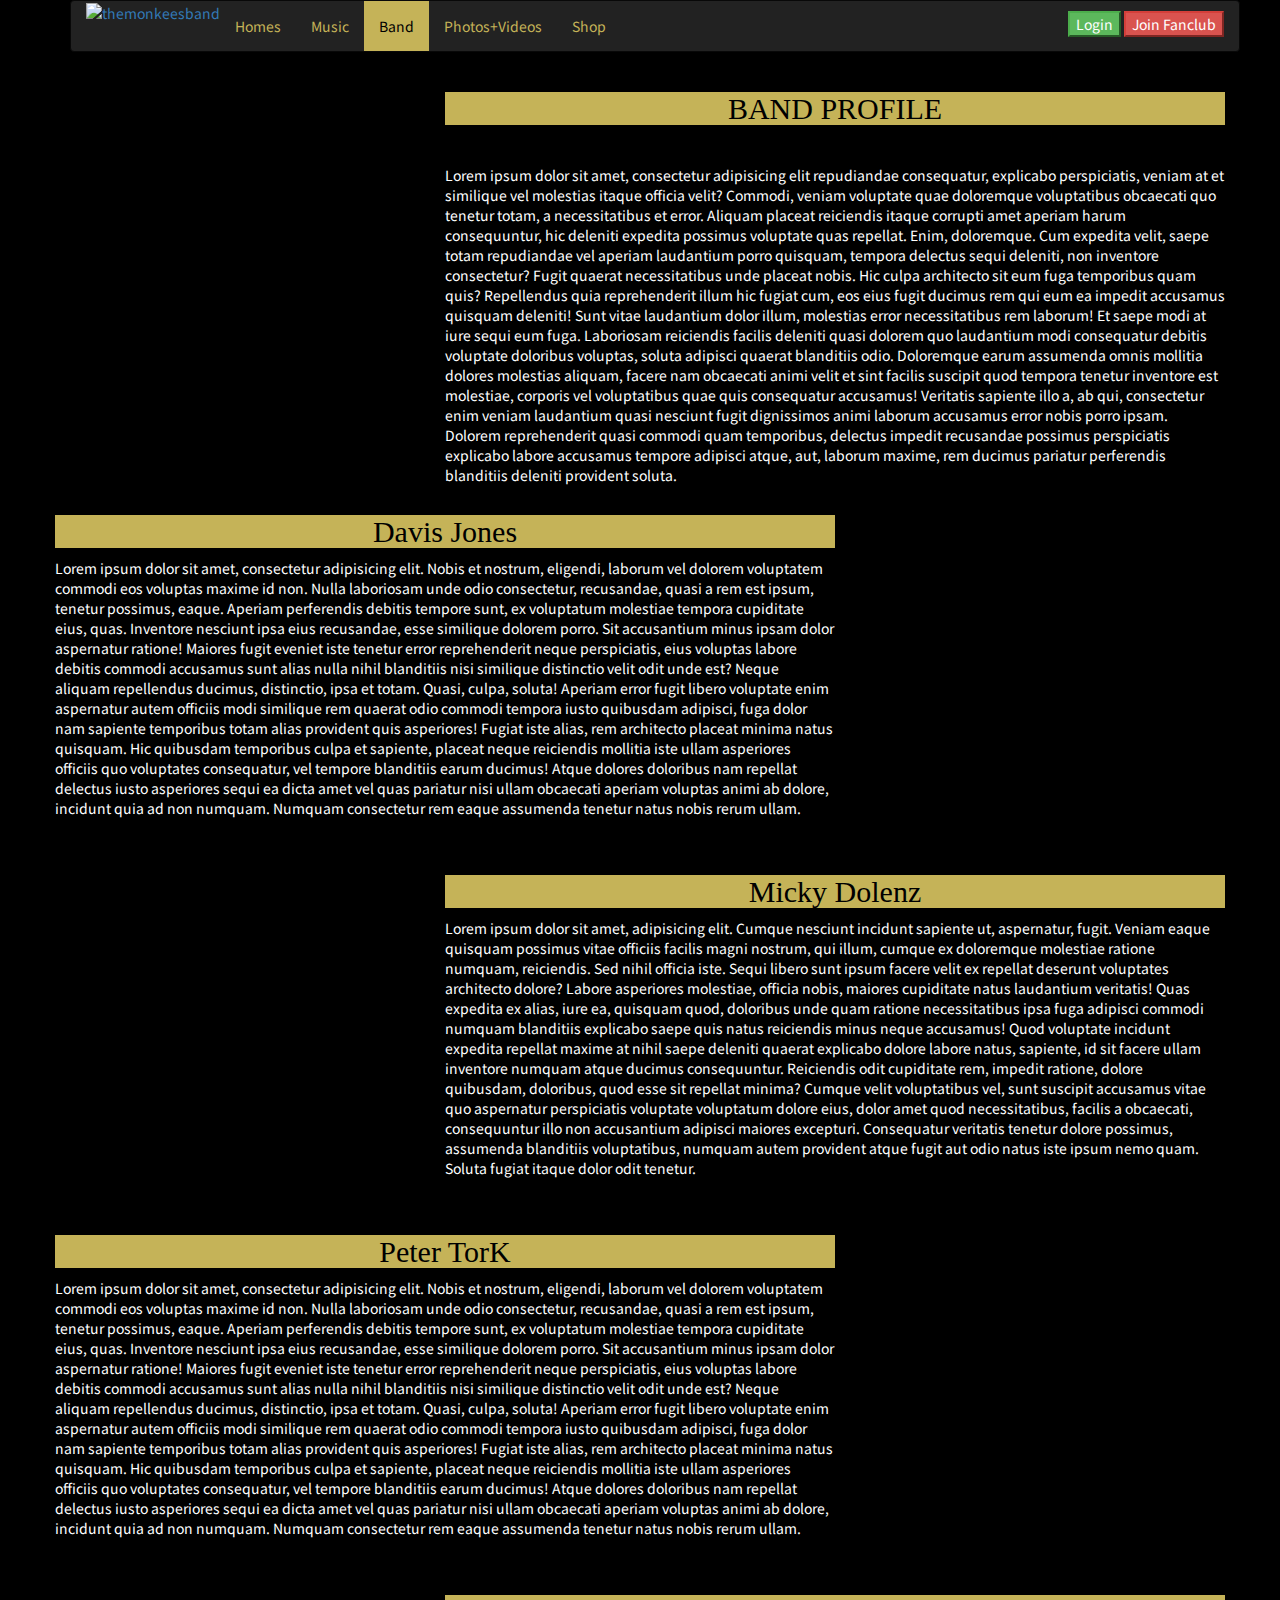
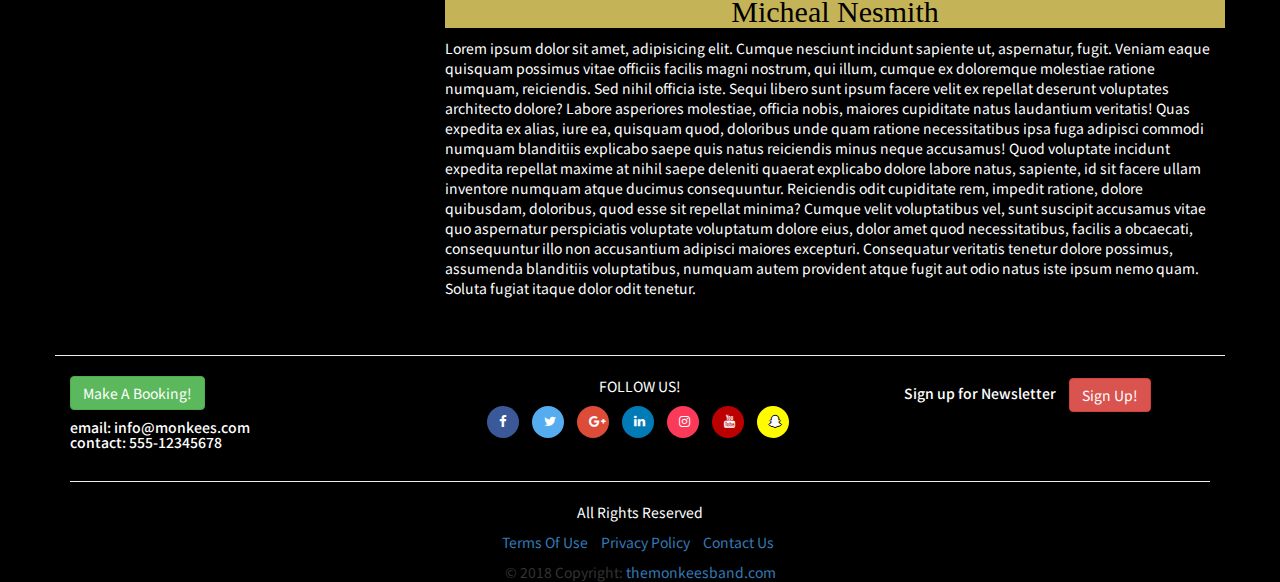
==== band.html @ f332f3b9 "all changes" ====
<!DOCTYPE html>
<html lang="en">
<head>
    <title>The Monkees</title>
    <meta charset="UTF-8">
    <meta name="viewport" content="width=device-width, initial-scale=1.0">
    <link href="https://fonts.googleapis.com/css?family=Chewy|Exo+2:400,400i,500,500i,600|Noto+Sans+KR:400,500,700|Pacifico" rel="stylesheet">
    <link rel="stylesheet" href="https://maxcdn.bootstrapcdn.com/bootstrap/3.3.7/css/bootstrap.min.css">
    <link rel="stylesheet" href="https://stackpath.bootstrapcdn.com/font-awesome/4.7.0/css/font-awesome.min.css" type="text/css"/>
    <link rel="stylesheet" href="https://cdnjs.cloudflare.com/ajax/libs/hover.css/2.3.1/css/hover-min.css" type="text/css" />
    <link rel="stylesheet" href="styles.css" type="text/css" />
</head>
<body>
<!----------------------------------------Navbar------------------------------------------------------>
    <div class="container">
        <nav class="navbar navbar-inverse container">
            <div class="navbar-header">
                <button type="button" class="navbar-toggle" data-toggle="collapse" data-target="#navbar-container">
                    <span class="sr-only">Toggle navigation</span>
                    <span class="icon-bar"></span>
                    <span class="icon-bar"></span>
                    <span class="icon-bar"></span> 
                </button>
                <a href="index.html"><img src="/images/monkees-logo.png" width="140px" height="50px" class="d-inline-block align-top" alt="themonkeesband"></a>
            </div>
            <div class="collapse navbar-collapse" id="navbar-container">
                <ul class="nav navbar-nav">
                    <li><a href="index.html">Homes</a></li>
                    <li><a href="music.html">Music</a></li>
                    <li class="active"><a href="band.html">Band</a></li>
                    <li><a href="photos-videos.html">Photos+Videos</a></li>
                    <li><a href="shop.html">Shop</a></li>
                </ul>
                <ul class="inline-list navbar-nav navbar-right">
                    <button type="button" class="nav-btn btn-success" style="margin-top: 10px">Login</button>
                    <button type="button" class="nav-btn btn-danger" style="margin-top: 10px">Join Fanclub</button>
                </ul>
            </div>
        </nav>
    </div>
    
<!----------------------------------------Band------------------------------------------------------>
    <section class="container">
        <div class="row">
            <a href="#">
                <div class="col-md-4 band-profile"></div>
            </a>
            <div class="col-md-8">
                <div class="row bg-color-about-band">
                    <div class="history">
                        <h2 class="heading"><a href="#">BAND PROFILE</a></h2>
                        <p class="info">Lorem ipsum dolor sit amet, consectetur adipisicing elit repudiandae consequatur, explicabo perspiciatis, veniam at et similique vel molestias itaque officia velit? Commodi, veniam voluptate quae doloremque voluptatibus obcaecati quo tenetur totam, a necessitatibus et error. Aliquam placeat reiciendis itaque corrupti amet aperiam harum consequuntur, hic deleniti expedita possimus voluptate quas repellat. Enim, doloremque. Cum expedita velit, saepe totam repudiandae vel aperiam laudantium porro quisquam, tempora delectus sequi deleniti, non inventore consectetur? Fugit quaerat necessitatibus unde placeat nobis. Hic culpa architecto sit eum fuga temporibus quam quis? Repellendus quia reprehenderit illum hic fugiat cum, eos eius fugit ducimus rem qui eum ea impedit accusamus quisquam deleniti! Sunt vitae laudantium dolor illum, molestias error necessitatibus rem laborum! Et saepe modi at iure sequi eum fuga. Laboriosam reiciendis facilis deleniti quasi dolorem quo laudantium modi consequatur debitis voluptate doloribus voluptas, soluta adipisci quaerat blanditiis odio. Doloremque earum assumenda omnis mollitia dolores molestias aliquam, facere nam obcaecati animi velit et sint facilis suscipit quod tempora tenetur inventore est molestiae, corporis vel voluptatibus quae quis consequatur accusamus! Veritatis sapiente illo a, ab qui, consectetur enim veniam laudantium quasi nesciunt fugit dignissimos animi laborum accusamus error nobis porro ipsam. Dolorem reprehenderit quasi commodi quam temporibus, delectus impedit recusandae possimus perspiciatis explicabo labore accusamus tempore adipisci atque, aut, laborum maxime, rem ducimus pariatur perferendis blanditiis deleniti provident soluta.</p>
                    </div>
                </div>
            </div>
        </div>
        
        <div class="row">
            <div class="col-md-8">
                <div class="row bg-color-about-band">
                    <div class="history">
                        <h2 class="profile-heading"><a href="#">Davis Jones</a></h2>
                        <p class="info">Lorem ipsum dolor sit amet, consectetur adipisicing elit. Nobis et nostrum, eligendi, laborum vel dolorem voluptatem commodi eos voluptas maxime id non. Nulla laboriosam unde odio consectetur, recusandae, quasi a rem est ipsum, tenetur possimus, eaque. Aperiam perferendis debitis tempore sunt, ex voluptatum molestiae tempora cupiditate eius, quas. Inventore nesciunt ipsa eius recusandae, esse similique dolorem porro. Sit accusantium minus ipsam dolor aspernatur ratione! Maiores fugit eveniet iste tenetur error reprehenderit neque perspiciatis, eius voluptas labore debitis commodi accusamus sunt alias nulla nihil blanditiis nisi similique distinctio velit odit unde est? Neque aliquam repellendus ducimus, distinctio, ipsa et totam. Quasi, culpa, soluta! Aperiam error fugit libero voluptate enim aspernatur autem officiis modi similique rem quaerat odio commodi tempora iusto quibusdam adipisci, fuga dolor nam sapiente temporibus totam alias provident quis asperiores! Fugiat iste alias, rem architecto placeat minima natus quisquam. Hic quibusdam temporibus culpa et sapiente, placeat neque reiciendis mollitia iste ullam asperiores officiis quo voluptates consequatur, vel tempore blanditiis earum ducimus! Atque dolores doloribus nam repellat delectus iusto asperiores sequi ea dicta amet vel quas pariatur nisi ullam obcaecati aperiam voluptas animi ab dolore, incidunt quia ad non numquam. Numquam consectetur rem eaque assumenda tenetur natus nobis rerum ullam.</p>
                    </div>
                </div>
            </div>
            <a href="#">
                <div class="col-md-4 davis-profile"></div>
            </a>
        </div>
        <div class="row">
            <a href="#">
                <div class="col-md-4 micky-profile"></div>
            </a>
            <div class="col-md-8">
                <div class="row bg-color-about-band">
                    <div class="history">
                        <h2 class="profile-heading"><a href="#">Micky Dolenz</a></h2>
                        <p class="info">Lorem ipsum dolor sit amet, adipisicing elit. Cumque nesciunt incidunt sapiente ut, aspernatur, fugit. Veniam eaque quisquam possimus vitae officiis facilis magni nostrum, qui illum, cumque ex doloremque molestiae ratione numquam, reiciendis. Sed nihil officia iste. Sequi libero sunt ipsum facere velit ex repellat deserunt voluptates architecto dolore? Labore asperiores molestiae, officia nobis, maiores cupiditate natus laudantium veritatis! Quas expedita ex alias, iure ea, quisquam quod, doloribus unde quam ratione necessitatibus ipsa fuga adipisci commodi numquam blanditiis explicabo saepe quis natus reiciendis minus neque accusamus! Quod voluptate incidunt expedita repellat maxime at nihil saepe deleniti quaerat explicabo dolore labore natus, sapiente, id sit facere ullam inventore numquam atque ducimus consequuntur. Reiciendis odit cupiditate rem, impedit ratione, dolore quibusdam, doloribus, quod esse sit repellat minima? Cumque velit voluptatibus vel, sunt suscipit accusamus vitae quo aspernatur perspiciatis voluptate voluptatum dolore eius, dolor amet quod necessitatibus, facilis a obcaecati, consequuntur illo non accusantium adipisci maiores excepturi. Consequatur veritatis tenetur dolore possimus, assumenda blanditiis voluptatibus, numquam autem provident atque fugit aut odio natus iste ipsum nemo quam. Soluta fugiat itaque dolor odit tenetur.</p>
                    </div>
                </div>
            </div>
        </div>
        <div class="row">
            <div class="col-md-8">
                <div class="row bg-color-about-band">
                    <div class="history">
                        <h2 class="profile-heading"><a href="#">Peter TorK</a></h2>
                        <p class="info">Lorem ipsum dolor sit amet, consectetur adipisicing elit. Nobis et nostrum, eligendi, laborum vel dolorem voluptatem commodi eos voluptas maxime id non. Nulla laboriosam unde odio consectetur, recusandae, quasi a rem est ipsum, tenetur possimus, eaque. Aperiam perferendis debitis tempore sunt, ex voluptatum molestiae tempora cupiditate eius, quas. Inventore nesciunt ipsa eius recusandae, esse similique dolorem porro. Sit accusantium minus ipsam dolor aspernatur ratione! Maiores fugit eveniet iste tenetur error reprehenderit neque perspiciatis, eius voluptas labore debitis commodi accusamus sunt alias nulla nihil blanditiis nisi similique distinctio velit odit unde est? Neque aliquam repellendus ducimus, distinctio, ipsa et totam. Quasi, culpa, soluta! Aperiam error fugit libero voluptate enim aspernatur autem officiis modi similique rem quaerat odio commodi tempora iusto quibusdam adipisci, fuga dolor nam sapiente temporibus totam alias provident quis asperiores! Fugiat iste alias, rem architecto placeat minima natus quisquam. Hic quibusdam temporibus culpa et sapiente, placeat neque reiciendis mollitia iste ullam asperiores officiis quo voluptates consequatur, vel tempore blanditiis earum ducimus! Atque dolores doloribus nam repellat delectus iusto asperiores sequi ea dicta amet vel quas pariatur nisi ullam obcaecati aperiam voluptas animi ab dolore, incidunt quia ad non numquam. Numquam consectetur rem eaque assumenda tenetur natus nobis rerum ullam.</p>
                    </div>
                </div>
            </div>
            <a href="#">
                <div class="col-md-4 peter-profile"></div>
            </a>
        </div>
        <div class="row">
            <a href="#">
                <div class="col-md-4 micheal-profile"></div>
            </a>
            <div class="col-md-8">
                <div class="row bg-color-about-band">
                    <div class="history">
                        <h2 class="profile-heading"><a href="#">Micheal Nesmith</a></h2>
                        <p class="info">Lorem ipsum dolor sit amet, adipisicing elit. Cumque nesciunt incidunt sapiente ut, aspernatur, fugit. Veniam eaque quisquam possimus vitae officiis facilis magni nostrum, qui illum, cumque ex doloremque molestiae ratione numquam, reiciendis. Sed nihil officia iste. Sequi libero sunt ipsum facere velit ex repellat deserunt voluptates architecto dolore? Labore asperiores molestiae, officia nobis, maiores cupiditate natus laudantium veritatis! Quas expedita ex alias, iure ea, quisquam quod, doloribus unde quam ratione necessitatibus ipsa fuga adipisci commodi numquam blanditiis explicabo saepe quis natus reiciendis minus neque accusamus! Quod voluptate incidunt expedita repellat maxime at nihil saepe deleniti quaerat explicabo dolore labore natus, sapiente, id sit facere ullam inventore numquam atque ducimus consequuntur. Reiciendis odit cupiditate rem, impedit ratione, dolore quibusdam, doloribus, quod esse sit repellat minima? Cumque velit voluptatibus vel, sunt suscipit accusamus vitae quo aspernatur perspiciatis voluptate voluptatum dolore eius, dolor amet quod necessitatibus, facilis a obcaecati, consequuntur illo non accusantium adipisci maiores excepturi. Consequatur veritatis tenetur dolore possimus, assumenda blanditiis voluptatibus, numquam autem provident atque fugit aut odio natus iste ipsum nemo quam. Soluta fugiat itaque dolor odit tenetur.</p>
                    </div>
                </div>
            </div>
        </div>
    </section>
    
    
<!-------------------------------------------Footer------------------------------------------------------>
     <footer class="my-footer">
        <div class="footer-top container">
            <div class="row">
                <hr class="clearfix w-200 d-md-none pb-3">
                <div class="col-md-4 mb-md-5 mb-3"> 
                    <a href="#" class="btn btn-success btn-rounded">Make A Booking!</a>
                    <h5 class="footer-booking" style="color: #fff;">email: info@monkees.com<br>contact: 555-12345678</h5>
                </div>
                <div class="col-md-4 mb-md-5 mb-3">
                    <p class="social-links" align="center" style="color: #fff;"> FOLLOW US!</p>
                    <ul class="list-unstyled list-inline text-center">
                        <li class="list-inline-item">
                            <a class="btn-floating btn-fb mx-1">
                                <i class="fa fa-facebook"></i>
                            </a>
                        </li>
                        <li class="list-inline-item">
                            <a class="btn-floating btn-tw mx-1">
                                <i class="fa fa-twitter"></i>
                            </a>
                        </li>
                        <li class="list-inline-item">
                            <a class="btn-floating btn-gplus mx-1">
                                <i class="fa fa-google-plus"> </i>
                            </a>
                        </li>
                        <li class="list-inline-item">
                            <a class="btn-floating btn-li mx-1">
                                <i class="fa fa-linkedin"> </i>
                            </a>
                        </li>
                        <li class="list-inline-item">
                            <a class="btn-floating btn-instagram mx-1">
                                <i class="fa fa-instagram"> </i>
                            </a>
                        </li>
                        <li class="list-inline-item">
                            <a class="btn-floating btn-youtube mx-1">
                                <i class="fa fa-youtube"> </i>
                            </a>
                        </li>
                        <li class="list-inline-item">
                            <a class="btn-floating btn-snapchat mx-1">
                                <i class="fa fa-snapchat-ghost"> </i>
                            </a>
                        </li>
                    </ul>
                </div>
                <div class="col-md-4 mb-md-5 mb-3">
                    <ul class="list-unstyled list-inline text-center py-2">
                      <li class="list-inline-item">
                        <h5 class="mb-1" style="color: #fff;">Sign up for Newsletter</h5>
                      </li>
                      <li class="list-inline-item">
                        <a href="#!" class="btn btn-danger btn-rounded">Sign Up!</a>
                      </li>
                    </ul>
                </div>
            </div>
            <hr>
        </div>
        
        <!-- Social buttons -->
    
        <!-- Copyright -->
        <div class="copyright container">
            <p class"inline-block"  align="center" style="color: #fff;">All Rights Reserved</p>
                <ul class="list-unstyled list-inline text-center">
                    <li>
                        <a href="#">Terms Of Use</a>
                    </li>
                    <li>
                        <a href="#">Privacy Policy</a>
                    </li>
                    <li>
                        <a href="#">Contact Us</a>
                    </li>
                </ul>
        </div>
        
        <div class="footer-copyright text-center py-3">© 2018 Copyright:
          <a href="index.html">themonkeesband.com</a>
        </div>
    </footer>

<script src="https://code.jquery.com/jquery-3.2.1.min.js" integrity="sha256-hwg4gsxgFZhOsEEamdOYGBf13FyQuiTwlAQgxVSNgt4=" crossorigin="anonymous"></script>
<script src="https://maxcdn.bootstrapcdn.com/bootstrap/3.3.7/js/bootstrap.min.js" integrity="sha384-Tc5IQib027qvyjSMfHjOMaLkfuWVxZxUPnCJA7l2mCWNIpG9mGCD8wGNIcPD7Txa" crossorigin="anonymous"></script>   
</body>
</html>
---- styles.css ----
body {
    font-family: 'Noto Sans KR', sans-serif;
    background-color: #000;
}


/*---------------------------navbar------------------------*/
.my-navbar {
    position: relative;
    min-height: 50px;
    width: 100%;
}

.nav.navbar-nav li a{
   color: #C5B358;
}   

.nav.navbar-nav li a:hover {
    color: #000;
    background-color: #FFDF00;
}

.navbar-inverse .navbar-nav>.active a{
    color: #000;
    background-color: #C5B358;
}

.navbar-inverse .navbar-nav>.active a:hover{
    color: #000;
    background-color: #FFDF00;
}


/*----------------Background Image-------------------------------*/

.main { 
    position: relative;
    text-align: center;
    
}
.bg {
    height: 95vh;
    background: url('/images/monkeesss.jpg') no-repeat center center;
    -webkit-background-size: 96% 75%;
    background-size: 96% 75%;
    transition: all 0.5s ease-in-out;
    background-position: right top;
    opacity: 0.9;
}
 
.bg:hover {
    height: 100vh;
    background: url('/images/monkeesss.jpg') no-repeat center center;
    -webkit-background-size: 96% 75%;
    background-size: 100% 75%;
    transition: all 0.5s ease-in-out;
    background-position: right top;
    opacity: 0.9;
}
 
.bg .bg-text {
    position: absolute;
    font-family: 'Pacifico', cursive;
    text-align: center;
    font-weight: bold;
    bottom: 200px;
    right: 10px;
    font-size: 40px;
    background: rgb(0, 0, 0.6);
    opacity: 0.8;
    color: #FFDF00;
    width: 100%;
    height: 150px;
    
}

/*---------------------------footer------------------------*/
.row {
    border-color: #C5B358;
}

/*---------------------------------Coming Soon Info------------------------*/


.main-tours {
    text-transform: uppercase;
    color: #FFDF00;
    font-weight: bold;
    font-family: 'Chewy', cursive;
}
.tourdates {
    text-transform: uppercase;
    color: #8B0000;
    font-weight: bold;
    font-family: 'Chewy', cursive;
}

.datesinfo {
    color: #fff; 
}

.separator {
    width : 70px;
}


/*---------------------------------News section------------------------*/



.img-responsive {
    height: 200px;
    width: 350px;
}

.heading {
    text-align: center;
    font-family: 'Chewy', cursive;
    background-color: #C5B358;
    margin-bottom: 40px;
}

.heading a {
    color: #000;
}

.heading a:hover {
    color: #fff;
}

.news-heading {
    margin-bottom: 10px;
    font-size: 25px;
    text-align: center;
}

.news-heading a {
    font-weight: bold;
    color: #C5B358;
}
.news-heading a:hover {
    color: red;
}

.news-text {
    color: #fff;
    text-align: center;
}
.news-text a {
    font-weight: bold;
    color: #228B22;
    text-align: center;
}

.news-text a:hover {
    color: red;
}
/*---------------------------------Tour------------------------*/

.cities a {
    font-weight: bold;
    color: #C5B358;
    
}
.cities a:hover {
    color: red;
}

.info {
    color: #fff;
}

/*---------------------------------band----------------------------*/

.band-profile {
    background: url("/images/bandmonkees.jpg");
    background-position: center;
    background-repeat: no-repeat;
    background-size: contain;
    min-height: 360px;
    opacity: 0.8;
    transition: all .5s ease-in-out;
    -moz-transition: all .5s ease-in-out;
    -webkit-transition: all .5s ease-in-out;
    -o-transition: all .5s ease-in-out;
}

.davis-profile {
    background: url("/images/davisjones.jpg");
    background-position: center;
    background-repeat: no-repeat;
    background-size: contain;
    min-height: 360px;
    opacity: 0.8;
    transition: all .5s ease-in-out;
    -moz-transition: all .5s ease-in-out;
    -webkit-transition: all .5s ease-in-out;
    -o-transition: all .5s ease-in-out;
}


.micky-profile {
    background: url("/images/micky.jpg");
    background-position: center;
    background-repeat: no-repeat;
    background-size: contain;
    min-height: 360px;
    opacity: 0.8;
    transition: all .5s ease-in-out;
    -moz-transition: all .5s ease-in-out;
    -webkit-transition: all .5s ease-in-out;
    -o-transition: all .5s ease-in-out;
}

.peter-profile {
    background: url("/images/peter.jpg");
    background-position: center;
    background-repeat: no-repeat;
    background-size: contain;
    min-height: 360px;
    opacity: 0.8;
    transition: all .5s ease-in-out;
    -moz-transition: all .5s ease-in-out;
    -webkit-transition: all .5s ease-in-out;
    -o-transition: all .5s ease-in-out;
}

.micheal-profile {
    background: url("/images/micheal.jpg");
    background-position: center;
    background-repeat: no-repeat;
    background-size: contain;
    min-height: 360px;
    opacity: 0.8;
    transition: all .5s ease-in-out;
    -moz-transition: all .5s ease-in-out;
    -webkit-transition: all .5s ease-in-out;
    -o-transition: all .5s ease-in-out;
}

.profile-heading {
    text-align: center;
    background-color: #C5B358;
    font-family: 'Chewy', cursive;
}

.profile-heading a {
    color: #000; 
}

.profile-heading a:hover {
    color: #fff; 
}
/*-------------------------------------Social Media Links---------------------*/

.fa {
    width: 32px;
    height: 32px;
    padding: 12px;
    border-radius: 50%;
    font-size: 13px;
    line-height: 7px;
    text-align: center;
    text-decoration: none;
    -moz-transition: all 0.35s ease-in-out;
    -webkit-transition: all 0.35s ease-in-out;
    -o-transition: all 0.35s ease-in-out;
}

.fa-facebook {
    background: #3B5998;
    color: white;
}


.fa-facebook:hover {
    background: white ;
    color: #3B5998;
}

.fa-twitter {
    background: #55ACEE;
    color: white;
}

.fa-twitter:hover {
    background: white;
    color: #55ACEE;
}

.fa-google-plus {
  background: #dd4b39;
  color: white;
}

.fa-google-plus:hover {
  background: #fff ;
  color:#dd4b39;
}

.fa-linkedin {
  background: #007bb5;
  color: white;
}

.fa-linkedin:hover {
  background: white;
  color: #007bb5;
}


.fa-instagram {
  background: #fb3958;
  color: white;
}

.fa-instagram:hover {
  background: white ;
  color: #fb3958;
}

.fa-youtube {
  background: #bb0000;
  color: white;
}

.fa-youtube:hover {
  background: white;
  color: #bb0000;
}

.fa-snapchat-ghost {
  background: #fffc00;
  color: white;
  text-shadow: -1px 0 black, 0 1px black, 1px 0 black, 0 -1px black;
}

.fa-snapchat-ghost:hover {
    color: #fffc00;;
    background-color: #fff;
}

.btn-success:hover {
   background-color: #fff;
   color: #5cb85c;
}
    
.btn-warning:hover {
    background-color: #fff;
   color: #FFA500;
}

.btn-danger:hover {
    background-color: #fff;
   color: red;
}
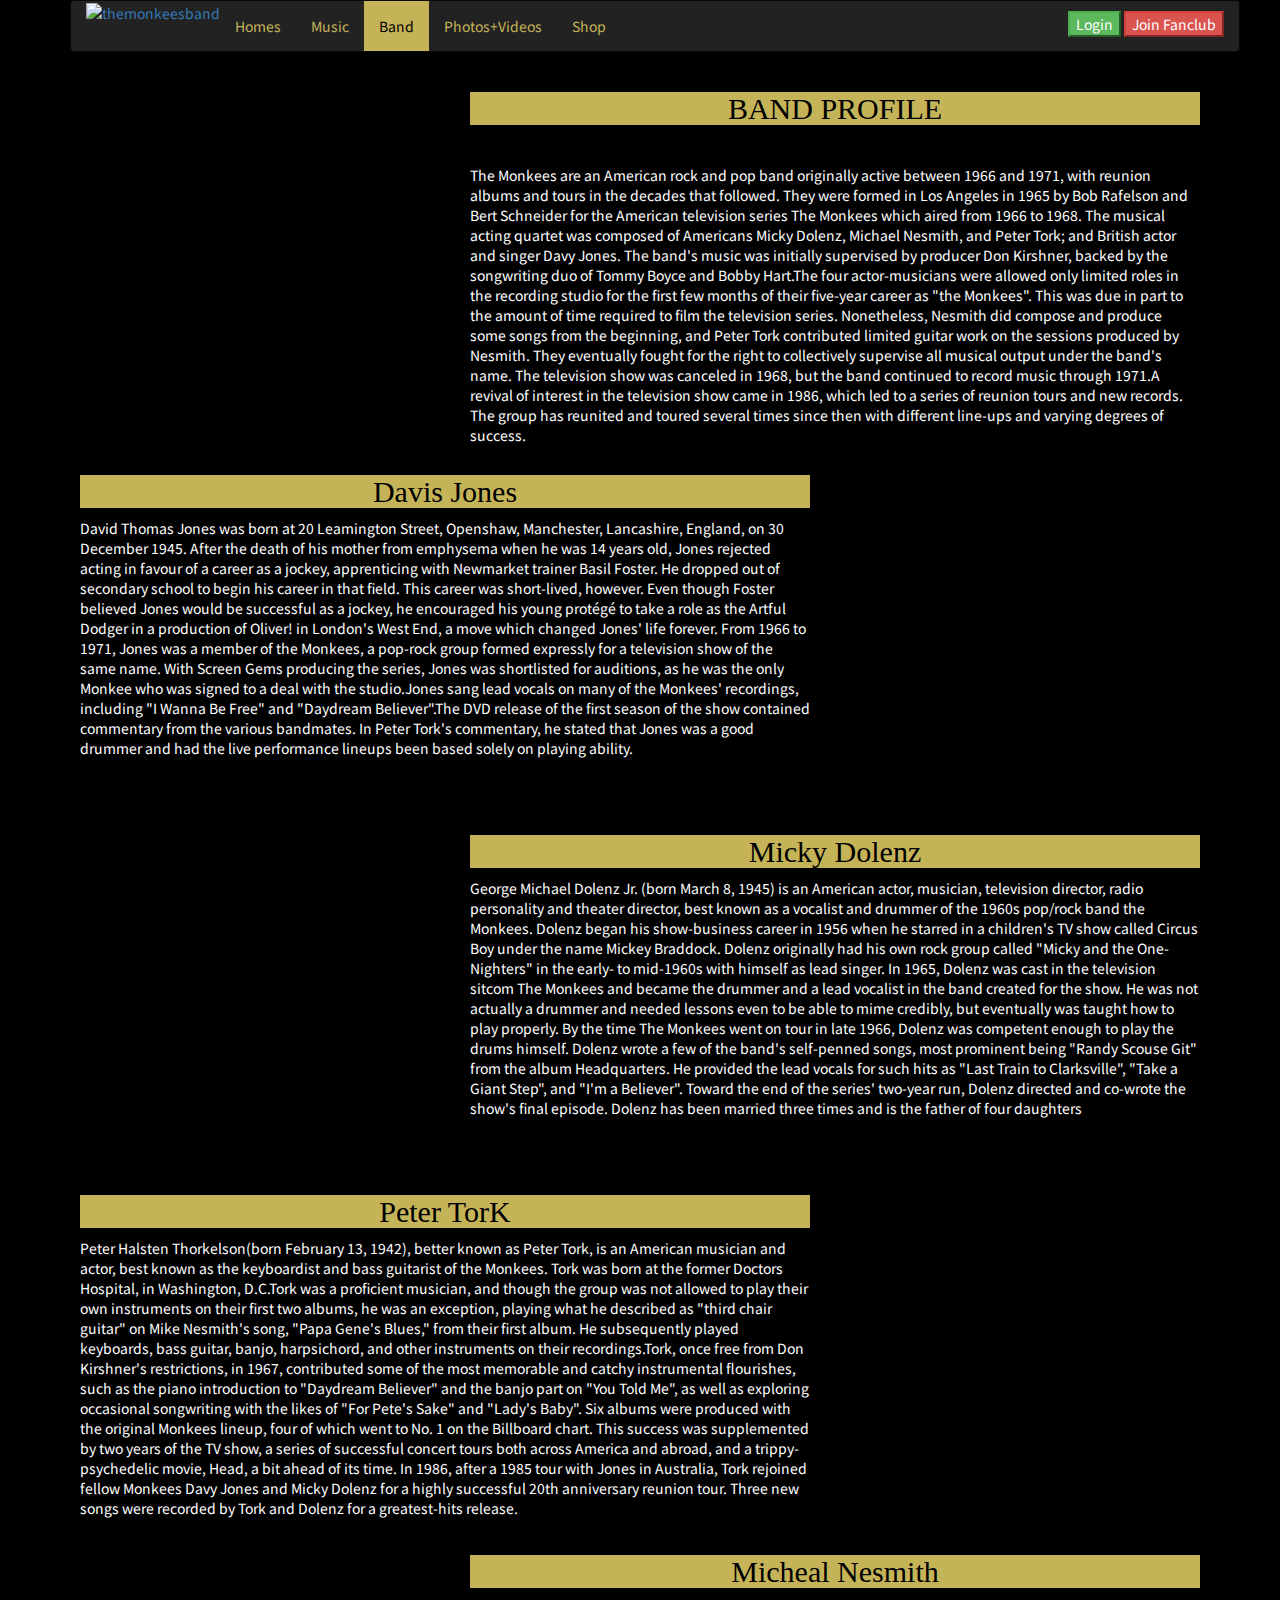
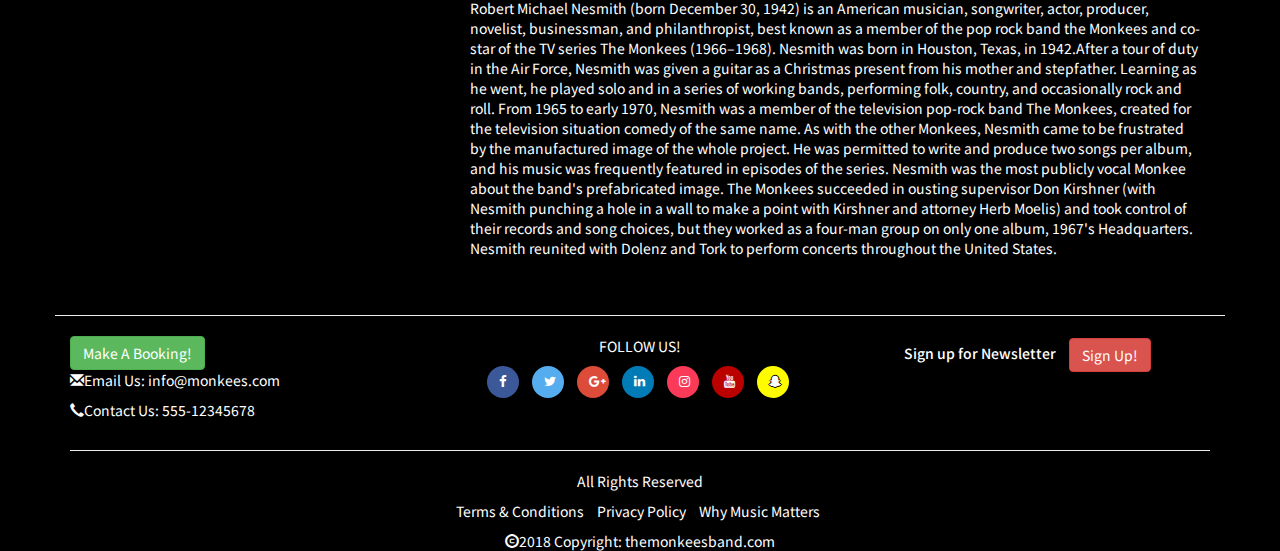
==== commit 5d8a25ac: "all changes" ====
--- a/band.html
+++ b/band.html
@@ -21,7 +21,7 @@
                     <span class="icon-bar"></span>
                     <span class="icon-bar"></span> 
                 </button>
-                <a href="index.html"><img src="/images/monkees-logo.png" width="140px" height="50px" class="d-inline-block align-top" alt="themonkeesband"></a>
+                <a href="index.html"><img src="images/monkees-logo.png" width="140px" height="50px" class="d-inline-block align-top" alt="themonkeesband"></a>
             </div>
             <div class="collapse navbar-collapse" id="navbar-container">
                 <ul class="nav navbar-nav">
@@ -49,7 +49,7 @@
                 <div class="row bg-color-about-band">
                     <div class="history">
                         <h2 class="heading"><a href="#">BAND PROFILE</a></h2>
-                        <p class="info">Lorem ipsum dolor sit amet, consectetur adipisicing elit repudiandae consequatur, explicabo perspiciatis, veniam at et similique vel molestias itaque officia velit? Commodi, veniam voluptate quae doloremque voluptatibus obcaecati quo tenetur totam, a necessitatibus et error. Aliquam placeat reiciendis itaque corrupti amet aperiam harum consequuntur, hic deleniti expedita possimus voluptate quas repellat. Enim, doloremque. Cum expedita velit, saepe totam repudiandae vel aperiam laudantium porro quisquam, tempora delectus sequi deleniti, non inventore consectetur? Fugit quaerat necessitatibus unde placeat nobis. Hic culpa architecto sit eum fuga temporibus quam quis? Repellendus quia reprehenderit illum hic fugiat cum, eos eius fugit ducimus rem qui eum ea impedit accusamus quisquam deleniti! Sunt vitae laudantium dolor illum, molestias error necessitatibus rem laborum! Et saepe modi at iure sequi eum fuga. Laboriosam reiciendis facilis deleniti quasi dolorem quo laudantium modi consequatur debitis voluptate doloribus voluptas, soluta adipisci quaerat blanditiis odio. Doloremque earum assumenda omnis mollitia dolores molestias aliquam, facere nam obcaecati animi velit et sint facilis suscipit quod tempora tenetur inventore est molestiae, corporis vel voluptatibus quae quis consequatur accusamus! Veritatis sapiente illo a, ab qui, consectetur enim veniam laudantium quasi nesciunt fugit dignissimos animi laborum accusamus error nobis porro ipsam. Dolorem reprehenderit quasi commodi quam temporibus, delectus impedit recusandae possimus perspiciatis explicabo labore accusamus tempore adipisci atque, aut, laborum maxime, rem ducimus pariatur perferendis blanditiis deleniti provident soluta.</p>
+                        <p class="info">The Monkees are an American rock and pop band originally active between 1966 and 1971, with reunion albums and tours in the decades that followed. They were formed in Los Angeles in 1965 by Bob Rafelson and Bert Schneider for the American television series The Monkees which aired from 1966 to 1968. The musical acting quartet was composed of Americans Micky Dolenz, Michael Nesmith, and Peter Tork; and British actor and singer Davy Jones. The band's music was initially supervised by producer Don Kirshner, backed by the songwriting duo of Tommy Boyce and Bobby Hart.The four actor-musicians were allowed only limited roles in the recording studio for the first few months of their five-year career as "the Monkees". This was due in part to the amount of time required to film the television series. Nonetheless, Nesmith did compose and produce some songs from the beginning, and Peter Tork contributed limited guitar work on the sessions produced by Nesmith. They eventually fought for the right to collectively supervise all musical output under the band's name. The television show was canceled in 1968, but the band continued to record music through 1971.A revival of interest in the television show came in 1986, which led to a series of reunion tours and new records. The group has reunited and toured several times since then with different line-ups and varying degrees of success.</p>
                     </div>
                 </div>
             </div>
@@ -60,7 +60,8 @@
                 <div class="row bg-color-about-band">
                     <div class="history">
                         <h2 class="profile-heading"><a href="#">Davis Jones</a></h2>
-                        <p class="info">Lorem ipsum dolor sit amet, consectetur adipisicing elit. Nobis et nostrum, eligendi, laborum vel dolorem voluptatem commodi eos voluptas maxime id non. Nulla laboriosam unde odio consectetur, recusandae, quasi a rem est ipsum, tenetur possimus, eaque. Aperiam perferendis debitis tempore sunt, ex voluptatum molestiae tempora cupiditate eius, quas. Inventore nesciunt ipsa eius recusandae, esse similique dolorem porro. Sit accusantium minus ipsam dolor aspernatur ratione! Maiores fugit eveniet iste tenetur error reprehenderit neque perspiciatis, eius voluptas labore debitis commodi accusamus sunt alias nulla nihil blanditiis nisi similique distinctio velit odit unde est? Neque aliquam repellendus ducimus, distinctio, ipsa et totam. Quasi, culpa, soluta! Aperiam error fugit libero voluptate enim aspernatur autem officiis modi similique rem quaerat odio commodi tempora iusto quibusdam adipisci, fuga dolor nam sapiente temporibus totam alias provident quis asperiores! Fugiat iste alias, rem architecto placeat minima natus quisquam. Hic quibusdam temporibus culpa et sapiente, placeat neque reiciendis mollitia iste ullam asperiores officiis quo voluptates consequatur, vel tempore blanditiis earum ducimus! Atque dolores doloribus nam repellat delectus iusto asperiores sequi ea dicta amet vel quas pariatur nisi ullam obcaecati aperiam voluptas animi ab dolore, incidunt quia ad non numquam. Numquam consectetur rem eaque assumenda tenetur natus nobis rerum ullam.</p>
+                        <p class="info">David Thomas Jones was born at 20 Leamington Street, Openshaw, Manchester, Lancashire, England, on 30 December 1945. After the death of his mother from emphysema when he was 14 years old, Jones rejected acting in favour of a career as a jockey, apprenticing with Newmarket trainer Basil Foster. He dropped out of secondary school to begin his career in that field. This career was short-lived, however. Even though Foster believed Jones would be successful as a jockey, he encouraged his young protégé to take a role as the Artful Dodger in a production of Oliver! in London's West End, a move which changed Jones' life forever. From 1966 to 1971, Jones was a member of the Monkees, a pop-rock group formed expressly for a television show of the same name. With Screen Gems producing the series, Jones was shortlisted for auditions, as he was the only Monkee who was signed to a deal with the studio.Jones sang lead vocals on many of the Monkees' recordings, including "I Wanna Be Free" and "Daydream Believer".The DVD release of the first season of the show contained commentary from the various bandmates. In Peter Tork's commentary, he stated that Jones was a good drummer and had the live performance lineups been based solely on playing ability.</p>
+                            
                     </div>
                 </div>
             </div>
@@ -76,8 +77,8 @@
                 <div class="row bg-color-about-band">
                     <div class="history">
                         <h2 class="profile-heading"><a href="#">Micky Dolenz</a></h2>
-                        <p class="info">Lorem ipsum dolor sit amet, adipisicing elit. Cumque nesciunt incidunt sapiente ut, aspernatur, fugit. Veniam eaque quisquam possimus vitae officiis facilis magni nostrum, qui illum, cumque ex doloremque molestiae ratione numquam, reiciendis. Sed nihil officia iste. Sequi libero sunt ipsum facere velit ex repellat deserunt voluptates architecto dolore? Labore asperiores molestiae, officia nobis, maiores cupiditate natus laudantium veritatis! Quas expedita ex alias, iure ea, quisquam quod, doloribus unde quam ratione necessitatibus ipsa fuga adipisci commodi numquam blanditiis explicabo saepe quis natus reiciendis minus neque accusamus! Quod voluptate incidunt expedita repellat maxime at nihil saepe deleniti quaerat explicabo dolore labore natus, sapiente, id sit facere ullam inventore numquam atque ducimus consequuntur. Reiciendis odit cupiditate rem, impedit ratione, dolore quibusdam, doloribus, quod esse sit repellat minima? Cumque velit voluptatibus vel, sunt suscipit accusamus vitae quo aspernatur perspiciatis voluptate voluptatum dolore eius, dolor amet quod necessitatibus, facilis a obcaecati, consequuntur illo non accusantium adipisci maiores excepturi. Consequatur veritatis tenetur dolore possimus, assumenda blanditiis voluptatibus, numquam autem provident atque fugit aut odio natus iste ipsum nemo quam. Soluta fugiat itaque dolor odit tenetur.</p>
-                    </div>
+                        <p class="info">George Michael Dolenz Jr. (born March 8, 1945) is an American actor, musician, television director, radio personality and theater director, best known as a vocalist and drummer of the 1960s pop/rock band the Monkees. Dolenz began his show-business career in 1956 when he starred in a children's TV show called Circus Boy under the name Mickey Braddock. Dolenz originally had his own rock group called "Micky and the One-Nighters" in the early- to mid-1960s with himself as lead singer. In 1965, Dolenz was cast in the television sitcom The Monkees and became the drummer and a lead vocalist in the band created for the show. He was not actually a drummer and needed lessons even to be able to mime credibly, but eventually was taught how to play properly. By the time The Monkees went on tour in late 1966, Dolenz was competent enough to play the drums himself. Dolenz wrote a few of the band's self-penned songs, most prominent being "Randy Scouse Git" from the album Headquarters. He provided the lead vocals for such hits as "Last Train to Clarksville", "Take a Giant Step", and "I'm a Believer". Toward the end of the series' two-year run, Dolenz directed and co-wrote the show's final episode. Dolenz has been married three times and is the father of four daughters</p>
+                     </div>
                 </div>
             </div>
         </div>
@@ -86,7 +87,7 @@
                 <div class="row bg-color-about-band">
                     <div class="history">
                         <h2 class="profile-heading"><a href="#">Peter TorK</a></h2>
-                        <p class="info">Lorem ipsum dolor sit amet, consectetur adipisicing elit. Nobis et nostrum, eligendi, laborum vel dolorem voluptatem commodi eos voluptas maxime id non. Nulla laboriosam unde odio consectetur, recusandae, quasi a rem est ipsum, tenetur possimus, eaque. Aperiam perferendis debitis tempore sunt, ex voluptatum molestiae tempora cupiditate eius, quas. Inventore nesciunt ipsa eius recusandae, esse similique dolorem porro. Sit accusantium minus ipsam dolor aspernatur ratione! Maiores fugit eveniet iste tenetur error reprehenderit neque perspiciatis, eius voluptas labore debitis commodi accusamus sunt alias nulla nihil blanditiis nisi similique distinctio velit odit unde est? Neque aliquam repellendus ducimus, distinctio, ipsa et totam. Quasi, culpa, soluta! Aperiam error fugit libero voluptate enim aspernatur autem officiis modi similique rem quaerat odio commodi tempora iusto quibusdam adipisci, fuga dolor nam sapiente temporibus totam alias provident quis asperiores! Fugiat iste alias, rem architecto placeat minima natus quisquam. Hic quibusdam temporibus culpa et sapiente, placeat neque reiciendis mollitia iste ullam asperiores officiis quo voluptates consequatur, vel tempore blanditiis earum ducimus! Atque dolores doloribus nam repellat delectus iusto asperiores sequi ea dicta amet vel quas pariatur nisi ullam obcaecati aperiam voluptas animi ab dolore, incidunt quia ad non numquam. Numquam consectetur rem eaque assumenda tenetur natus nobis rerum ullam.</p>
+                        <p class="info">Peter Halsten Thorkelson(born February 13, 1942), better known as Peter Tork, is an American musician and actor, best known as the keyboardist and bass guitarist of the Monkees. Tork was born at the former Doctors Hospital, in Washington, D.C.Tork was a proficient musician, and though the group was not allowed to play their own instruments on their first two albums, he was an exception, playing what he described as "third chair guitar" on Mike Nesmith's song, "Papa Gene's Blues," from their first album. He subsequently played keyboards, bass guitar, banjo, harpsichord, and other instruments on their recordings.Tork, once free from Don Kirshner's restrictions, in 1967, contributed some of the most memorable and catchy instrumental flourishes, such as the piano introduction to "Daydream Believer" and the banjo part on "You Told Me", as well as exploring occasional songwriting with the likes of "For Pete's Sake" and "Lady's Baby". Six albums were produced with the original Monkees lineup, four of which went to No. 1 on the Billboard chart. This success was supplemented by two years of the TV show, a series of successful concert tours both across America and abroad, and a trippy-psychedelic movie, Head, a bit ahead of its time. In 1986, after a 1985 tour with Jones in Australia, Tork rejoined fellow Monkees Davy Jones and Micky Dolenz for a highly successful 20th anniversary reunion tour. Three new songs were recorded by Tork and Dolenz for a greatest-hits release.</p>
                     </div>
                 </div>
             </div>
@@ -102,7 +103,7 @@
                 <div class="row bg-color-about-band">
                     <div class="history">
                         <h2 class="profile-heading"><a href="#">Micheal Nesmith</a></h2>
-                        <p class="info">Lorem ipsum dolor sit amet, adipisicing elit. Cumque nesciunt incidunt sapiente ut, aspernatur, fugit. Veniam eaque quisquam possimus vitae officiis facilis magni nostrum, qui illum, cumque ex doloremque molestiae ratione numquam, reiciendis. Sed nihil officia iste. Sequi libero sunt ipsum facere velit ex repellat deserunt voluptates architecto dolore? Labore asperiores molestiae, officia nobis, maiores cupiditate natus laudantium veritatis! Quas expedita ex alias, iure ea, quisquam quod, doloribus unde quam ratione necessitatibus ipsa fuga adipisci commodi numquam blanditiis explicabo saepe quis natus reiciendis minus neque accusamus! Quod voluptate incidunt expedita repellat maxime at nihil saepe deleniti quaerat explicabo dolore labore natus, sapiente, id sit facere ullam inventore numquam atque ducimus consequuntur. Reiciendis odit cupiditate rem, impedit ratione, dolore quibusdam, doloribus, quod esse sit repellat minima? Cumque velit voluptatibus vel, sunt suscipit accusamus vitae quo aspernatur perspiciatis voluptate voluptatum dolore eius, dolor amet quod necessitatibus, facilis a obcaecati, consequuntur illo non accusantium adipisci maiores excepturi. Consequatur veritatis tenetur dolore possimus, assumenda blanditiis voluptatibus, numquam autem provident atque fugit aut odio natus iste ipsum nemo quam. Soluta fugiat itaque dolor odit tenetur.</p>
+                        <p class="info">Robert Michael Nesmith (born December 30, 1942) is an American musician, songwriter, actor, producer, novelist, businessman, and philanthropist, best known as a member of the pop rock band the Monkees and co-star of the TV series The Monkees (1966–1968). Nesmith was born in Houston, Texas, in 1942.After a tour of duty in the Air Force, Nesmith was given a guitar as a Christmas present from his mother and stepfather. Learning as he went, he played solo and in a series of working bands, performing folk, country, and occasionally rock and roll. From 1965 to early 1970, Nesmith was a member of the television pop-rock band The Monkees, created for the television situation comedy of the same name. As with the other Monkees, Nesmith came to be frustrated by the manufactured image of the whole project. He was permitted to write and produce two songs per album, and his music was frequently featured in episodes of the series. Nesmith was the most publicly vocal Monkee about the band's prefabricated image. The Monkees succeeded in ousting supervisor Don Kirshner (with Nesmith punching a hole in a wall to make a point with Kirshner and attorney Herb Moelis) and took control of their records and song choices, but they worked as a four-man group on only one album, 1967's Headquarters. Nesmith reunited with Dolenz and Tork to perform concerts throughout the United States.</p>
                     </div>
                 </div>
             </div>
@@ -111,13 +112,14 @@
     
     
 <!-------------------------------------------Footer------------------------------------------------------>
-     <footer class="my-footer">
+        <footer class="my-footer">
         <div class="footer-top container">
             <div class="row">
                 <hr class="clearfix w-200 d-md-none pb-3">
                 <div class="col-md-4 mb-md-5 mb-3"> 
                     <a href="#" class="btn btn-success btn-rounded">Make A Booking!</a>
-                    <h5 class="footer-booking" style="color: #fff;">email: info@monkees.com<br>contact: 555-12345678</h5>
+                    <p class="footer-booking"><a href="#"><span class="glyphicon glyphicon-envelope"></span>Email Us: info@monkees.com</a></p>
+                    <p class="footer-booking"><a href="#"><span class="glyphicon glyphicon-earphone"></span>Contact Us: 555-12345678</a></p>
                 </div>
                 <div class="col-md-4 mb-md-5 mb-3">
                     <p class="social-links" align="center" style="color: #fff;"> FOLLOW US!</p>
@@ -179,20 +181,21 @@
         <div class="copyright container">
             <p class"inline-block"  align="center" style="color: #fff;">All Rights Reserved</p>
                 <ul class="list-unstyled list-inline text-center">
-                    <li>
-                        <a href="#">Terms Of Use</a>
+                    <li class="terms-section">
+                        <a href="#" style="color : #fff">Terms & Conditions</a>
                     </li>
-                    <li>
-                        <a href="#">Privacy Policy</a>
+                    <li class="terms-section">
+                        <a href="#"  style="color : #fff">Privacy Policy</a>
                     </li>
-                    <li>
-                        <a href="#">Contact Us</a>
+                    <li class="terms-section">
+                        <a href="#"  style="color : #fff">Why Music Matters</a>
                     </li>
                 </ul>
         </div>
         
-        <div class="footer-copyright text-center py-3">© 2018 Copyright:
-          <a href="index.html">themonkeesband.com</a>
+        <div class="footer-copyright text-center py-3"> 
+            <a href="#"  style="color : #fff"><span class="glyphicon glyphicon-copyright-mark"></span>2018 Copyright:</a>
+            <a href="index.html" style="color : #fff">themonkeesband.com</a>
         </div>
     </footer>
 
--- a/styles.css
+++ b/styles.css
@@ -40,7 +40,7 @@
 }
 .bg {
     height: 95vh;
-    background: url('/images/monkeesss.jpg') no-repeat center center;
+    background: url('images/monkeesss.jpg') no-repeat center center;
     -webkit-background-size: 96% 75%;
     background-size: 96% 75%;
     transition: all 0.5s ease-in-out;
@@ -50,7 +50,7 @@
  
 .bg:hover {
     height: 100vh;
-    background: url('/images/monkeesss.jpg') no-repeat center center;
+    background: url('images/monkeesss.jpg') no-repeat center center;
     -webkit-background-size: 96% 75%;
     background-size: 100% 75%;
     transition: all 0.5s ease-in-out;
@@ -171,9 +171,14 @@
 }
 
 /*---------------------------------band----------------------------*/
-
+.col-md-8 {
+    position: relative;
+    min-height: 1px;
+    padding-right: 40px;
+    padding-left: 40px
+}
 .band-profile {
-    background: url("/images/bandmonkees.jpg");
+    background: url("images/bandmonkees.jpg");
     background-position: center;
     background-repeat: no-repeat;
     background-size: contain;
@@ -186,7 +191,7 @@
 }
 
 .davis-profile {
-    background: url("/images/davisjones.jpg");
+    background: url("images/davisjones.jpg");
     background-position: center;
     background-repeat: no-repeat;
     background-size: contain;
@@ -200,7 +205,7 @@
 
 
 .micky-profile {
-    background: url("/images/micky.jpg");
+    background: url("images/micky.jpg");
     background-position: center;
     background-repeat: no-repeat;
     background-size: contain;
@@ -213,7 +218,7 @@
 }
 
 .peter-profile {
-    background: url("/images/peter.jpg");
+    background: url("images/peter.jpg");
     background-position: center;
     background-repeat: no-repeat;
     background-size: contain;
@@ -226,7 +231,7 @@
 }
 
 .micheal-profile {
-    background: url("/images/micheal.jpg");
+    background: url("images/micheal.jpg");
     background-position: center;
     background-repeat: no-repeat;
     background-size: contain;
@@ -273,61 +278,37 @@
 }
 
 
-.fa-facebook:hover {
-    background: white ;
-    color: #3B5998;
-}
 
 .fa-twitter {
     background: #55ACEE;
     color: white;
 }
 
-.fa-twitter:hover {
-    background: white;
-    color: #55ACEE;
-}
 
 .fa-google-plus {
   background: #dd4b39;
   color: white;
 }
 
-.fa-google-plus:hover {
-  background: #fff ;
-  color:#dd4b39;
-}
+
 
 .fa-linkedin {
   background: #007bb5;
   color: white;
 }
 
-.fa-linkedin:hover {
-  background: white;
-  color: #007bb5;
-}
-
 
 .fa-instagram {
   background: #fb3958;
   color: white;
 }
 
-.fa-instagram:hover {
-  background: white ;
-  color: #fb3958;
-}
 
 .fa-youtube {
   background: #bb0000;
   color: white;
 }
 
-.fa-youtube:hover {
-  background: white;
-  color: #bb0000;
-}
 
 .fa-snapchat-ghost {
   background: #fffc00;
@@ -335,10 +316,6 @@
   text-shadow: -1px 0 black, 0 1px black, 1px 0 black, 0 -1px black;
 }
 
-.fa-snapchat-ghost:hover {
-    color: #fffc00;;
-    background-color: #fff;
-}
 
 .btn-success:hover {
    background-color: #fff;
@@ -354,3 +331,8 @@
     background-color: #fff;
    color: red;
 }
+
+.footer-booking a {
+    color: #fff;
+}
+
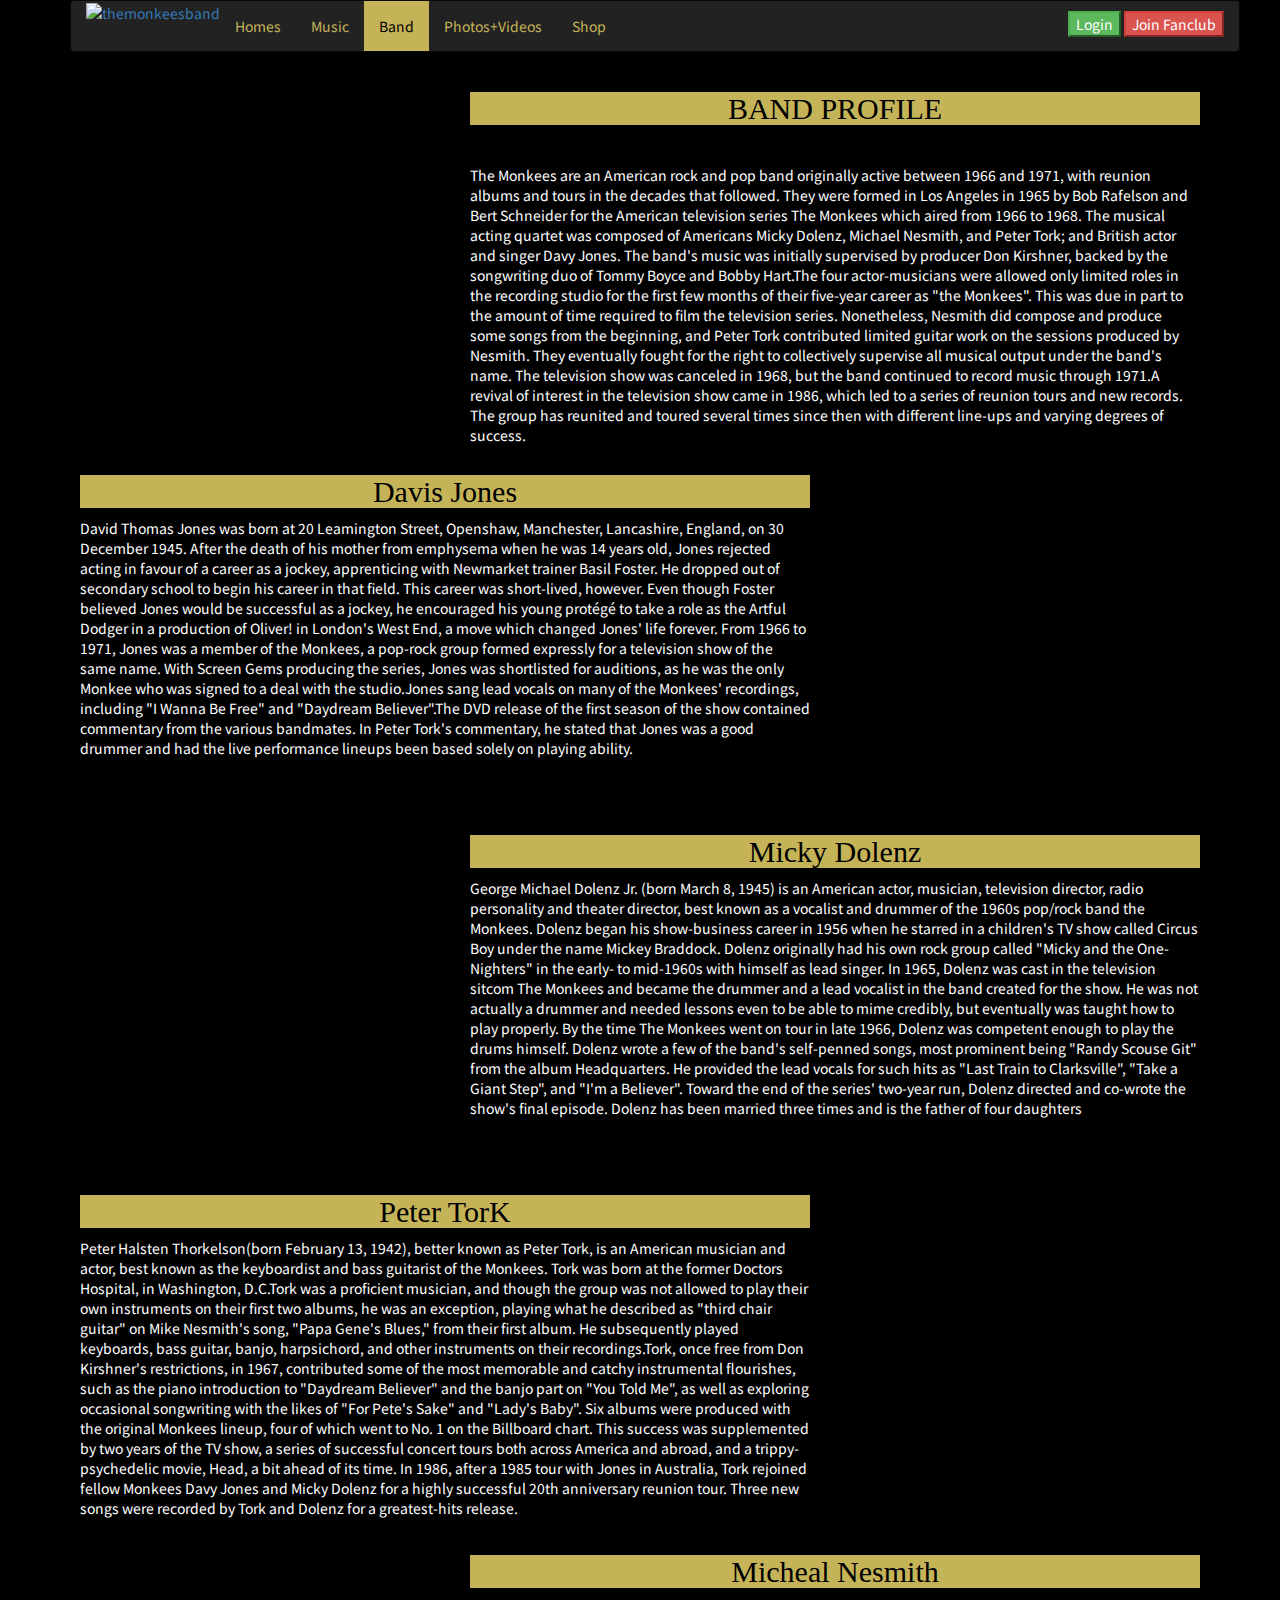
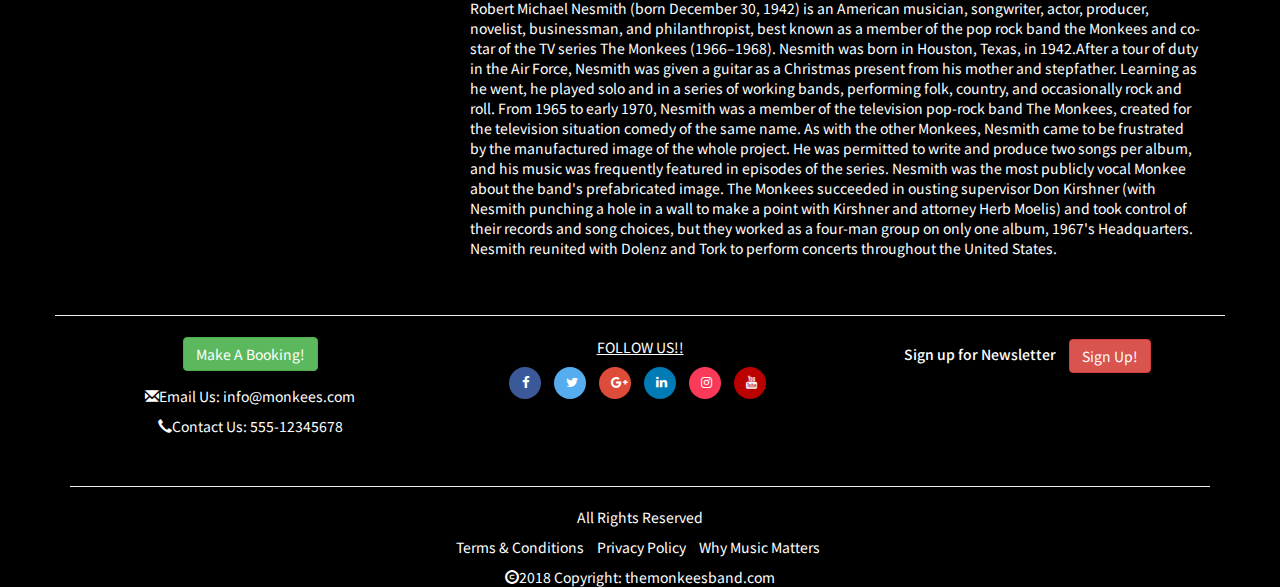
==== commit f26d9aee: "update all changes" ====
--- a/band.html
+++ b/band.html
@@ -42,41 +42,34 @@
 <!----------------------------------------Band------------------------------------------------------>
     <section class="container">
         <div class="row">
-            <a href="#">
-                <div class="col-md-4 band-profile"></div>
-            </a>
+            <div class="col-md-4 band-profile"></div>
             <div class="col-md-8">
                 <div class="row bg-color-about-band">
                     <div class="history">
-                        <h2 class="heading"><a href="#">BAND PROFILE</a></h2>
+                        <h2 class="heading"><a href="https://en.wikipedia.org/wiki/The_Monkees" target="_blank">BAND PROFILE</a></h2>
                         <p class="info">The Monkees are an American rock and pop band originally active between 1966 and 1971, with reunion albums and tours in the decades that followed. They were formed in Los Angeles in 1965 by Bob Rafelson and Bert Schneider for the American television series The Monkees which aired from 1966 to 1968. The musical acting quartet was composed of Americans Micky Dolenz, Michael Nesmith, and Peter Tork; and British actor and singer Davy Jones. The band's music was initially supervised by producer Don Kirshner, backed by the songwriting duo of Tommy Boyce and Bobby Hart.The four actor-musicians were allowed only limited roles in the recording studio for the first few months of their five-year career as "the Monkees". This was due in part to the amount of time required to film the television series. Nonetheless, Nesmith did compose and produce some songs from the beginning, and Peter Tork contributed limited guitar work on the sessions produced by Nesmith. They eventually fought for the right to collectively supervise all musical output under the band's name. The television show was canceled in 1968, but the band continued to record music through 1971.A revival of interest in the television show came in 1986, which led to a series of reunion tours and new records. The group has reunited and toured several times since then with different line-ups and varying degrees of success.</p>
                     </div>
                 </div>
             </div>
         </div>
-        
         <div class="row">
             <div class="col-md-8">
                 <div class="row bg-color-about-band">
                     <div class="history">
-                        <h2 class="profile-heading"><a href="#">Davis Jones</a></h2>
+                        <h2 class="profile-heading"><a href="https://en.wikipedia.org/wiki/The_Monkees" target="_blank">Davis Jones</a></h2>
                         <p class="info">David Thomas Jones was born at 20 Leamington Street, Openshaw, Manchester, Lancashire, England, on 30 December 1945. After the death of his mother from emphysema when he was 14 years old, Jones rejected acting in favour of a career as a jockey, apprenticing with Newmarket trainer Basil Foster. He dropped out of secondary school to begin his career in that field. This career was short-lived, however. Even though Foster believed Jones would be successful as a jockey, he encouraged his young protégé to take a role as the Artful Dodger in a production of Oliver! in London's West End, a move which changed Jones' life forever. From 1966 to 1971, Jones was a member of the Monkees, a pop-rock group formed expressly for a television show of the same name. With Screen Gems producing the series, Jones was shortlisted for auditions, as he was the only Monkee who was signed to a deal with the studio.Jones sang lead vocals on many of the Monkees' recordings, including "I Wanna Be Free" and "Daydream Believer".The DVD release of the first season of the show contained commentary from the various bandmates. In Peter Tork's commentary, he stated that Jones was a good drummer and had the live performance lineups been based solely on playing ability.</p>
                             
                     </div>
                 </div>
             </div>
-            <a href="#">
-                <div class="col-md-4 davis-profile"></div>
-            </a>
+            <div class="col-md-4 davis-profile"></div>
         </div>
         <div class="row">
-            <a href="#">
-                <div class="col-md-4 micky-profile"></div>
-            </a>
+            <div class="col-md-4 micky-profile"></div>
             <div class="col-md-8">
                 <div class="row bg-color-about-band">
                     <div class="history">
-                        <h2 class="profile-heading"><a href="#">Micky Dolenz</a></h2>
+                        <h2 class="profile-heading"><a href="https://en.wikipedia.org/wiki/Micky_Dolenz" target="_blank">Micky Dolenz</a></h2>
                         <p class="info">George Michael Dolenz Jr. (born March 8, 1945) is an American actor, musician, television director, radio personality and theater director, best known as a vocalist and drummer of the 1960s pop/rock band the Monkees. Dolenz began his show-business career in 1956 when he starred in a children's TV show called Circus Boy under the name Mickey Braddock. Dolenz originally had his own rock group called "Micky and the One-Nighters" in the early- to mid-1960s with himself as lead singer. In 1965, Dolenz was cast in the television sitcom The Monkees and became the drummer and a lead vocalist in the band created for the show. He was not actually a drummer and needed lessons even to be able to mime credibly, but eventually was taught how to play properly. By the time The Monkees went on tour in late 1966, Dolenz was competent enough to play the drums himself. Dolenz wrote a few of the band's self-penned songs, most prominent being "Randy Scouse Git" from the album Headquarters. He provided the lead vocals for such hits as "Last Train to Clarksville", "Take a Giant Step", and "I'm a Believer". Toward the end of the series' two-year run, Dolenz directed and co-wrote the show's final episode. Dolenz has been married three times and is the father of four daughters</p>
                      </div>
                 </div>
@@ -86,23 +79,19 @@
             <div class="col-md-8">
                 <div class="row bg-color-about-band">
                     <div class="history">
-                        <h2 class="profile-heading"><a href="#">Peter TorK</a></h2>
+                        <h2 class="profile-heading"><a href="https://en.wikipedia.org/wiki/Peter_Tork" target="_blank">Peter TorK</a></h2>
                         <p class="info">Peter Halsten Thorkelson(born February 13, 1942), better known as Peter Tork, is an American musician and actor, best known as the keyboardist and bass guitarist of the Monkees. Tork was born at the former Doctors Hospital, in Washington, D.C.Tork was a proficient musician, and though the group was not allowed to play their own instruments on their first two albums, he was an exception, playing what he described as "third chair guitar" on Mike Nesmith's song, "Papa Gene's Blues," from their first album. He subsequently played keyboards, bass guitar, banjo, harpsichord, and other instruments on their recordings.Tork, once free from Don Kirshner's restrictions, in 1967, contributed some of the most memorable and catchy instrumental flourishes, such as the piano introduction to "Daydream Believer" and the banjo part on "You Told Me", as well as exploring occasional songwriting with the likes of "For Pete's Sake" and "Lady's Baby". Six albums were produced with the original Monkees lineup, four of which went to No. 1 on the Billboard chart. This success was supplemented by two years of the TV show, a series of successful concert tours both across America and abroad, and a trippy-psychedelic movie, Head, a bit ahead of its time. In 1986, after a 1985 tour with Jones in Australia, Tork rejoined fellow Monkees Davy Jones and Micky Dolenz for a highly successful 20th anniversary reunion tour. Three new songs were recorded by Tork and Dolenz for a greatest-hits release.</p>
                     </div>
                 </div>
             </div>
-            <a href="#">
-                <div class="col-md-4 peter-profile"></div>
-            </a>
+            <div class="col-md-4 peter-profile"></div>
         </div>
         <div class="row">
-            <a href="#">
-                <div class="col-md-4 micheal-profile"></div>
-            </a>
+            <div class="col-md-4 micheal-profile"></div>
             <div class="col-md-8">
                 <div class="row bg-color-about-band">
                     <div class="history">
-                        <h2 class="profile-heading"><a href="#">Micheal Nesmith</a></h2>
+                        <h2 class="profile-heading"><a href="https://en.wikipedia.org/wiki/Michael_Nesmith" target="_blank">Micheal Nesmith</a></h2>
                         <p class="info">Robert Michael Nesmith (born December 30, 1942) is an American musician, songwriter, actor, producer, novelist, businessman, and philanthropist, best known as a member of the pop rock band the Monkees and co-star of the TV series The Monkees (1966–1968). Nesmith was born in Houston, Texas, in 1942.After a tour of duty in the Air Force, Nesmith was given a guitar as a Christmas present from his mother and stepfather. Learning as he went, he played solo and in a series of working bands, performing folk, country, and occasionally rock and roll. From 1965 to early 1970, Nesmith was a member of the television pop-rock band The Monkees, created for the television situation comedy of the same name. As with the other Monkees, Nesmith came to be frustrated by the manufactured image of the whole project. He was permitted to write and produce two songs per album, and his music was frequently featured in episodes of the series. Nesmith was the most publicly vocal Monkee about the band's prefabricated image. The Monkees succeeded in ousting supervisor Don Kirshner (with Nesmith punching a hole in a wall to make a point with Kirshner and attorney Herb Moelis) and took control of their records and song choices, but they worked as a four-man group on only one album, 1967's Headquarters. Nesmith reunited with Dolenz and Tork to perform concerts throughout the United States.</p>
                     </div>
                 </div>
@@ -112,17 +101,17 @@
     
     
 <!-------------------------------------------Footer------------------------------------------------------>
-        <footer class="my-footer">
+    <footer class="my-footer">
         <div class="footer-top container">
             <div class="row">
-                <hr class="clearfix w-200 d-md-none pb-3">
-                <div class="col-md-4 mb-md-5 mb-3"> 
-                    <a href="#" class="btn btn-success btn-rounded">Make A Booking!</a>
+                <hr class="clearfix w-200 d-md-none pb-3" style="height: 1px">
+                <div class="col-md-4 mb-md-5 mb-3" align="center" style="margin-bottom: 20px;"> 
+                    <a href="#" class="btn btn-success btn-rounded" style="margin-bottom: 15px">Make A Booking!</a>
                     <p class="footer-booking"><a href="#"><span class="glyphicon glyphicon-envelope"></span>Email Us: info@monkees.com</a></p>
                     <p class="footer-booking"><a href="#"><span class="glyphicon glyphicon-earphone"></span>Contact Us: 555-12345678</a></p>
                 </div>
-                <div class="col-md-4 mb-md-5 mb-3">
-                    <p class="social-links" align="center" style="color: #fff;"> FOLLOW US!</p>
+                <div class="col-md-4 mb-md-5 mb-3" style="margin-bottom: 20px;">
+                    <p class="social-links" align="center" style="color: #fff;"><u>FOLLOW US!!</u></p>
                     <ul class="list-unstyled list-inline text-center">
                         <li class="list-inline-item">
                             <a class="btn-floating btn-fb mx-1">
@@ -154,14 +143,9 @@
                                 <i class="fa fa-youtube"> </i>
                             </a>
                         </li>
-                        <li class="list-inline-item">
-                            <a class="btn-floating btn-snapchat mx-1">
-                                <i class="fa fa-snapchat-ghost"> </i>
-                            </a>
-                        </li>
                     </ul>
                 </div>
-                <div class="col-md-4 mb-md-5 mb-3">
+                <div class="col-md-4 mb-md-5 mb-3" style="margin-bottom: 20px;">
                     <ul class="list-unstyled list-inline text-center py-2">
                       <li class="list-inline-item">
                         <h5 class="mb-1" style="color: #fff;">Sign up for Newsletter</h5>
--- a/styles.css
+++ b/styles.css
@@ -29,7 +29,18 @@
     color: #000;
     background-color: #FFDF00;
 }
-
+/*-----------------------Media queries---------------------------*/
+@media (min-width: 991px) { 
+    .bg:hover {
+        height: 100vh;
+        background: url('images/monkeesss.jpg') no-repeat center center;
+        -webkit-background-size: 100% 75%;
+        background-size: 100% 75%;
+        transition: all 0.5s ease-in-out;
+        background-position: right top;
+        opacity: 0.9;
+    }
+}
 
 /*----------------Background Image-------------------------------*/
 
@@ -47,36 +58,34 @@
     background-position: right top;
     opacity: 0.9;
 }
- 
-.bg:hover {
-    height: 100vh;
-    background: url('images/monkeesss.jpg') no-repeat center center;
-    -webkit-background-size: 96% 75%;
-    background-size: 100% 75%;
-    transition: all 0.5s ease-in-out;
-    background-position: right top;
-    opacity: 0.9;
-}
- 
+
+
 .bg .bg-text {
-    position: absolute;
+    position: relative;
     font-family: 'Pacifico', cursive;
     text-align: center;
     font-weight: bold;
+    right: 0px;
     bottom: 200px;
-    right: 10px;
-    font-size: 40px;
+    font-size: 48px;
     background: rgb(0, 0, 0.6);
     opacity: 0.8;
     color: #FFDF00;
     width: 100%;
     height: 150px;
-    
-}
-
-/*---------------------------footer------------------------*/
-.row {
-    border-color: #C5B358;
+}
+
+@media (max-width: 600px) {
+    .bg .bg-text {
+    position: relative;
+    font-family: 'Pacifico', cursive;
+    text-align: center;
+    font-weight: bold;
+    bottom: 200px;
+    font-size: 32px;
+    opacity: 0.8;
+    color: #FFDF00;
+}
 }
 
 /*---------------------------------Coming Soon Info------------------------*/
@@ -102,8 +111,10 @@
 .separator {
     width : 70px;
 }
-
-
+.cities{
+    text-transform: uppercase;
+    font-family: 'Chewy', cursive;
+}
 /*---------------------------------News section------------------------*/
 
 
@@ -175,68 +186,72 @@
     position: relative;
     min-height: 1px;
     padding-right: 40px;
-    padding-left: 40px
-}
+    padding-left: 40px;
+}
+@media (max-width: 600px) {
+.col-md-4 {
+    margin-right: 40px;
+    margin-left: 40px;
+}
+}
+
 .band-profile {
     background: url("images/bandmonkees.jpg");
     background-position: center;
     background-repeat: no-repeat;
     background-size: contain;
     min-height: 360px;
-    opacity: 0.8;
+}
+
+.davis-profile {
+    background: url("images/davisjones.jpg");
+    background-position: center;
+    background-repeat: no-repeat;
+    background-size: contain;
+    min-height: 360px;
     transition: all .5s ease-in-out;
     -moz-transition: all .5s ease-in-out;
     -webkit-transition: all .5s ease-in-out;
     -o-transition: all .5s ease-in-out;
 }
 
-.davis-profile {
-    background: url("images/davisjones.jpg");
-    background-position: center;
-    background-repeat: no-repeat;
-    background-size: contain;
-    min-height: 360px;
-    opacity: 0.8;
+
+.micky-profile {
+    background: url("images/micky.jpg");
+    background-position: center;
+    background-repeat: no-repeat;
+    background-size: contain;
+    min-height: 360px;
+    padding-right: 40px;
+    padding-left: 40px;
     transition: all .5s ease-in-out;
     -moz-transition: all .5s ease-in-out;
     -webkit-transition: all .5s ease-in-out;
     -o-transition: all .5s ease-in-out;
 }
 
-
-.micky-profile {
-    background: url("images/micky.jpg");
-    background-position: center;
-    background-repeat: no-repeat;
-    background-size: contain;
-    min-height: 360px;
-    opacity: 0.8;
+.peter-profile {
+    background: url("images/peter.jpg");
+    background-position: center;
+    background-repeat: no-repeat;
+    background-size: contain;
+    min-height: 360px;
+    padding-right: 40px;
+    padding-left: 40px;
     transition: all .5s ease-in-out;
     -moz-transition: all .5s ease-in-out;
     -webkit-transition: all .5s ease-in-out;
     -o-transition: all .5s ease-in-out;
 }
 
-.peter-profile {
-    background: url("images/peter.jpg");
-    background-position: center;
-    background-repeat: no-repeat;
-    background-size: contain;
-    min-height: 360px;
-    opacity: 0.8;
-    transition: all .5s ease-in-out;
-    -moz-transition: all .5s ease-in-out;
-    -webkit-transition: all .5s ease-in-out;
-    -o-transition: all .5s ease-in-out;
-}
-
 .micheal-profile {
     background: url("images/micheal.jpg");
     background-position: center;
     background-repeat: no-repeat;
     background-size: contain;
     min-height: 360px;
-    opacity: 0.8;
+    padding-right: 40px;
+    padding-left: 40px;
     transition: all .5s ease-in-out;
     -moz-transition: all .5s ease-in-out;
     -webkit-transition: all .5s ease-in-out;
@@ -271,6 +286,9 @@
     -webkit-transition: all 0.35s ease-in-out;
     -o-transition: all 0.35s ease-in-out;
 }
+.fa:hover {
+    opacity: 0.6;
+}
 
 .fa-facebook {
     background: #3B5998;
@@ -307,13 +325,6 @@
 .fa-youtube {
   background: #bb0000;
   color: white;
-}
-
-
-.fa-snapchat-ghost {
-  background: #fffc00;
-  color: white;
-  text-shadow: -1px 0 black, 0 1px black, 1px 0 black, 0 -1px black;
 }
 
 
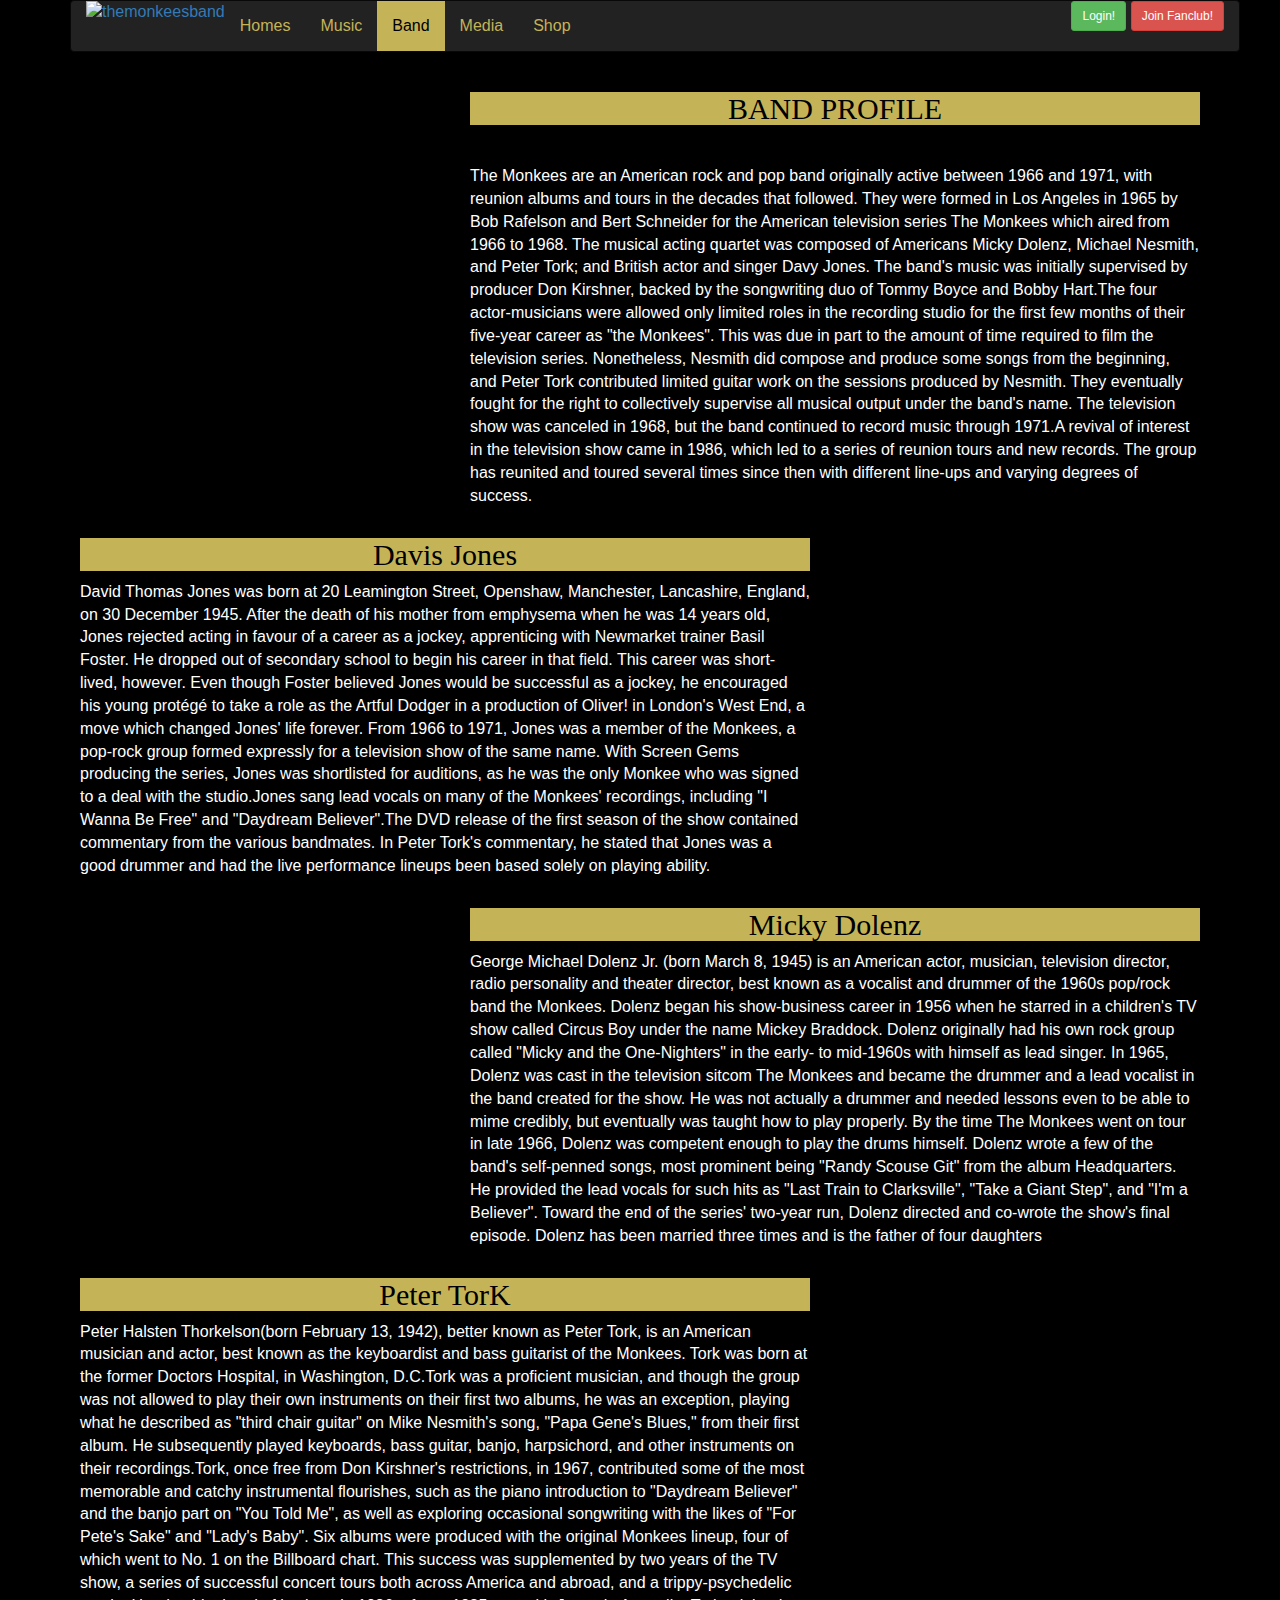
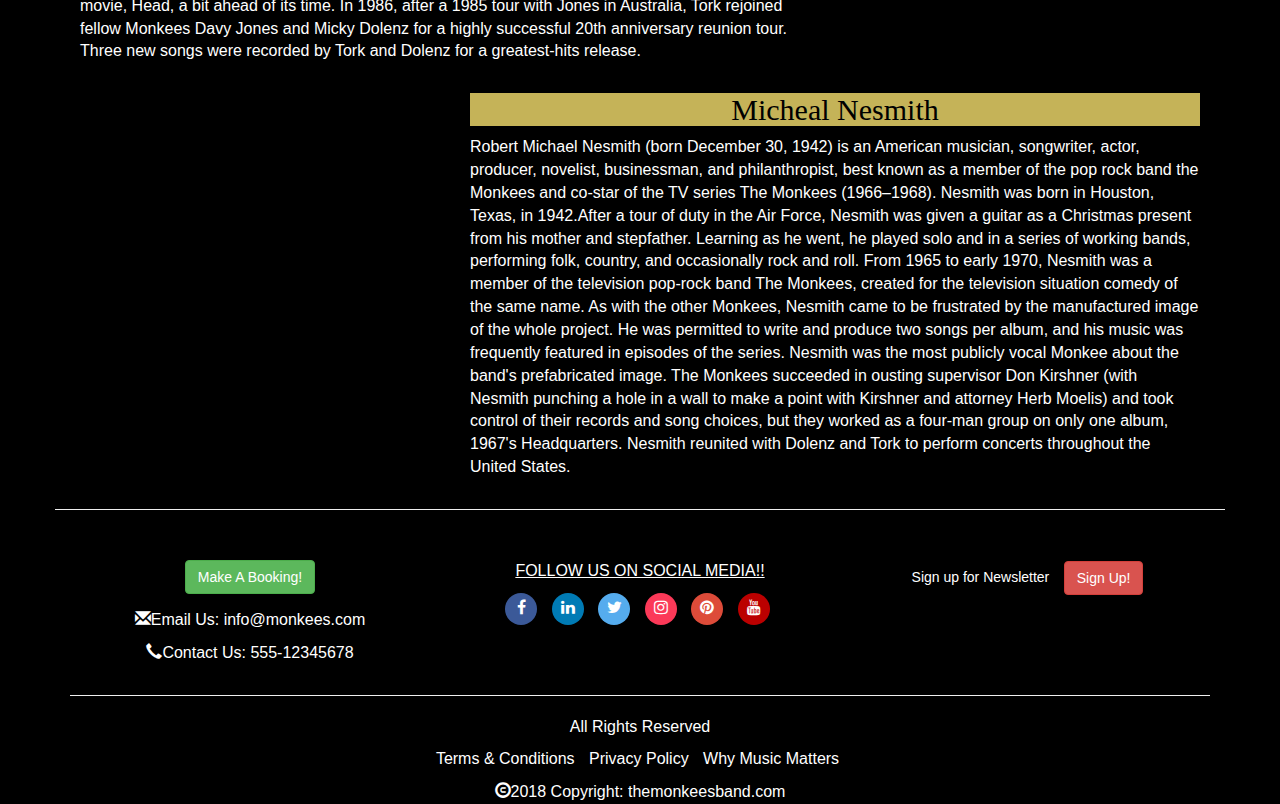
==== commit eac50402: "all changes" ====
--- a/band.html
+++ b/band.html
@@ -21,19 +21,19 @@
                     <span class="icon-bar"></span>
                     <span class="icon-bar"></span> 
                 </button>
-                <a href="index.html"><img src="images/monkees-logo.png" width="140px" height="50px" class="d-inline-block align-top" alt="themonkeesband"></a>
+                <a href="index.html"><img src="/images/monkees-logo.png" width="140px" height="50px" class="d-inline-block align-top" alt="themonkeesband"></a>
             </div>
             <div class="collapse navbar-collapse" id="navbar-container">
                 <ul class="nav navbar-nav">
                     <li><a href="index.html">Homes</a></li>
                     <li><a href="music.html">Music</a></li>
                     <li class="active"><a href="band.html">Band</a></li>
-                    <li><a href="photos-videos.html">Photos+Videos</a></li>
+                    <li><a href="media.html">Media</a></li>
                     <li><a href="shop.html">Shop</a></li>
                 </ul>
                 <ul class="inline-list navbar-nav navbar-right">
-                    <button type="button" class="nav-btn btn-success" style="margin-top: 10px">Login</button>
-                    <button type="button" class="nav-btn btn-danger" style="margin-top: 10px">Join Fanclub</button>
+                    <span><button class="btn btn-sm btn--cta btn-success" data-toggle='modal' data-target='#loginModal'>Login!</button></span>
+                    <span><button class="btn btn-sm btn--cta btn-danger" data-toggle='modal' data-target='#joinFanclubModal'>Join Fanclub!</button></span>
                 </ul>
             </div>
         </nav>
@@ -104,48 +104,38 @@
     <footer class="my-footer">
         <div class="footer-top container">
             <div class="row">
-                <hr class="clearfix w-200 d-md-none pb-3" style="height: 1px">
-                <div class="col-md-4 mb-md-5 mb-3" align="center" style="margin-bottom: 20px;"> 
+                <hr>
+                <div class="col-md-4 mb-md-3 mb-2" style="margin-top: 30px" align="center">
                     <a href="#" class="btn btn-success btn-rounded" style="margin-bottom: 15px">Make A Booking!</a>
                     <p class="footer-booking"><a href="#"><span class="glyphicon glyphicon-envelope"></span>Email Us: info@monkees.com</a></p>
                     <p class="footer-booking"><a href="#"><span class="glyphicon glyphicon-earphone"></span>Contact Us: 555-12345678</a></p>
                 </div>
-                <div class="col-md-4 mb-md-5 mb-3" style="margin-bottom: 20px;">
-                    <p class="social-links" align="center" style="color: #fff;"><u>FOLLOW US!!</u></p>
+                
+<!-----------------------------------Social buttons------------------------------------------------------>
+                <div class="col-md-4 mb-md-3 mb-2" style="margin-top: 30px">
+                    <p class="inline-block"  align="center" style="color: #fff;"><u>FOLLOW US ON SOCIAL MEDIA!!</u></p>
                     <ul class="list-unstyled list-inline text-center">
                         <li class="list-inline-item">
-                            <a class="btn-floating btn-fb mx-1">
-                                <i class="fa fa-facebook"></i>
-                            </a>
-                        </li>
-                        <li class="list-inline-item">
-                            <a class="btn-floating btn-tw mx-1">
-                                <i class="fa fa-twitter"></i>
-                            </a>
-                        </li>
-                        <li class="list-inline-item">
-                            <a class="btn-floating btn-gplus mx-1">
-                                <i class="fa fa-google-plus"> </i>
-                            </a>
-                        </li>
-                        <li class="list-inline-item">
-                            <a class="btn-floating btn-li mx-1">
-                                <i class="fa fa-linkedin"> </i>
-                            </a>
-                        </li>
-                        <li class="list-inline-item">
-                            <a class="btn-floating btn-instagram mx-1">
-                                <i class="fa fa-instagram"> </i>
-                            </a>
-                        </li>
-                        <li class="list-inline-item">
-                            <a class="btn-floating btn-youtube mx-1">
-                                <i class="fa fa-youtube"> </i>
-                            </a>
+                           <a href="https://www.facebook.com/TheMonkees/" class="fa fa-facebook"></a>
+                        </li>
+                        <li class="list-inline-item">
+                            <a href="#" class="fa fa-linkedin"></a>
+                        </li>
+                        <li class="list-inline-item">
+                            <a href="https://twitter.com/themonkees?lang=en" class="fa fa-twitter"></a>
+                        </li>
+                        <li class="list-inline-item">
+                            <a href="#" class="fa fa-instagram"></a>
+                        </li>
+                        <li class="list-inline-item">
+                            <a href="#" class="fa fa-pinterest"></a>
+                        </li>
+                        <li class="list-inline-item">
+                           <a href="#" class="fa fa-youtube"></a>
                         </li>
                     </ul>
                 </div>
-                <div class="col-md-4 mb-md-5 mb-3" style="margin-bottom: 20px;">
+                <div class="col-md-4 mb-md-5 mb-3" style="margin-top: 30px">
                     <ul class="list-unstyled list-inline text-center py-2">
                       <li class="list-inline-item">
                         <h5 class="mb-1" style="color: #fff;">Sign up for Newsletter</h5>
@@ -159,20 +149,18 @@
             <hr>
         </div>
         
-        <!-- Social buttons -->
-    
         <!-- Copyright -->
         <div class="copyright container">
             <p class"inline-block"  align="center" style="color: #fff;">All Rights Reserved</p>
                 <ul class="list-unstyled list-inline text-center">
                     <li class="terms-section">
-                        <a href="#" style="color : #fff">Terms & Conditions</a>
+                        <a href="http://piecesof8music.com/terms/" target="_blank" style="color : #fff">Terms & Conditions</a>
                     </li>
                     <li class="terms-section">
-                        <a href="#"  style="color : #fff">Privacy Policy</a>
+                        <a href="https://musicformakers.com/privacy/" target="_blank" style="color : #fff">Privacy Policy</a>
                     </li>
                     <li class="terms-section">
-                        <a href="#"  style="color : #fff">Why Music Matters</a>
+                        <a href="http://www.whymusicmatters.com/whymusicmatters.com/index.html" target="_blank" style="color : #fff;">Why Music Matters</a>
                     </li>
                 </ul>
         </div>
@@ -182,6 +170,57 @@
             <a href="index.html" style="color : #fff">themonkeesband.com</a>
         </div>
     </footer>
+    <div class="modal fade" id="loginModal" tabindex="-1" role="dialog" aria-labelledby="myModalLabel">
+        <div class="modal-dialog" role="document">
+            <div class="modal-content">
+                <div class="modal-header">
+                    <button type="button" class="close" data-dismiss="modal" aria-label="Close"><span aria-hidden="true">&times;</span></button>
+                    <h4 class="modal-title" id="myModalLabel">Login!</h4>
+                </div>
+                <div class="modal-body">
+                    <form>
+                        <div class="form-group">
+                            <label for="email">Email address</label>
+                            <input type="email" class="form-control" id="email" placeholder="Email">
+                        </div>
+                        <div class="form-group">
+                            <label for="password">Password</label>
+                            <input type="password" class="form-control" id="password" placeholder="Password">
+                        </div>
+                        <button type="submit" class="btn btn-success">Login!</button>
+                    </form>
+                </div>
+            </div>
+        </div>
+    </div>
+    <div class="modal fade" id="joinFanclubModal" tabindex="-1" role="dialog" aria-labelledby="myModalLabel">
+        <div class="modal-dialog" role="document">
+            <div class="modal-content">
+                <div class="modal-header">
+                    <button type="button" class="close" data-dismiss="modal" aria-label="Close"><span aria-hidden="true">&times;</span></button>
+                    <h4 class="modal-title" id="myModalLabel">Join Monkees Fanclub</h4>
+                </div>
+                <div class="modal-body">
+                    <form>
+                        <div class="form-group">
+                            <label for="email">Email address</label>
+                            <input type="email" class="form-control" id="email" placeholder="Email">
+                            <p class="help-block">We'll never share your email address with anyone</p>
+                        </div>
+                        <div class="form-group">
+                            <label for="password">Password</label>
+                            <input type="password" class="form-control" id="password" placeholder="Password">
+                        </div>
+                        <div class="form-group">
+                            <label for="passwordRepeat">Repeat Password</label>
+                            <input type="password" class="form-control" id="passwordRepeat" placeholder="Repeat Your Password">
+                        </div>
+                        <button type="submit" class="btn btn-danger">Join</button>
+                    </form>
+                </div>
+            </div>
+        </div>
+    </div>
 
 <script src="https://code.jquery.com/jquery-3.2.1.min.js" integrity="sha256-hwg4gsxgFZhOsEEamdOYGBf13FyQuiTwlAQgxVSNgt4=" crossorigin="anonymous"></script>
 <script src="https://maxcdn.bootstrapcdn.com/bootstrap/3.3.7/js/bootstrap.min.js" integrity="sha384-Tc5IQib027qvyjSMfHjOMaLkfuWVxZxUPnCJA7l2mCWNIpG9mGCD8wGNIcPD7Txa" crossorigin="anonymous"></script>   
--- a/styles.css
+++ b/styles.css
@@ -1,12 +1,13 @@
 body {
-    font-family: 'Noto Sans KR', sans-serif;
+    font-family: 'Montserrat', sans-serif;
     background-color: #000;
+    font-size: 16px;
 }
 
 
 /*---------------------------navbar------------------------*/
 .my-navbar {
-    position: relative;
+    position: absolute;
     min-height: 50px;
     width: 100%;
 }
@@ -31,8 +32,8 @@
 }
 /*-----------------------Media queries---------------------------*/
 @media (min-width: 991px) { 
-    .bg:hover {
-        height: 100vh;
+    .wrapper:hover {
+        height: 110vh;
         background: url('images/monkeesss.jpg') no-repeat center center;
         -webkit-background-size: 100% 75%;
         background-size: 100% 75%;
@@ -49,8 +50,8 @@
     text-align: center;
     
 }
-.bg {
-    height: 95vh;
+.wrapper {
+    height: 100vh;
     background: url('images/monkeesss.jpg') no-repeat center center;
     -webkit-background-size: 96% 75%;
     background-size: 96% 75%;
@@ -60,23 +61,22 @@
 }
 
 
-.bg .bg-text {
+.wrapper .bg-text {
     position: relative;
     font-family: 'Pacifico', cursive;
     text-align: center;
     font-weight: bold;
     right: 0px;
     bottom: 200px;
-    font-size: 48px;
-    background: rgb(0, 0, 0.6);
+    background-color: #000;
     opacity: 0.8;
     color: #FFDF00;
-    width: 100%;
-    height: 150px;
+    width: auto;
+    height: auto;
 }
 
 @media (max-width: 600px) {
-    .bg .bg-text {
+    .wrapper .bg-text {
     position: relative;
     font-family: 'Pacifico', cursive;
     text-align: center;
@@ -276,10 +276,10 @@
 .fa {
     width: 32px;
     height: 32px;
-    padding: 12px;
+    padding: 9px;
     border-radius: 50%;
-    font-size: 13px;
-    line-height: 7px;
+    font-size: 16px;
+    line-height: 11px;
     text-align: center;
     text-decoration: none;
     -moz-transition: all 0.35s ease-in-out;
@@ -303,7 +303,7 @@
 }
 
 
-.fa-google-plus {
+.fa-pinterest {
   background: #dd4b39;
   color: white;
 }
@@ -327,22 +327,31 @@
   color: white;
 }
 
+/*----------------------- Buttons-----------------------*/
+
+.btn-warning:hover {
+    background-color: #fff;
+    color: orange;
+}
+
+.btn-danger:hover {
+    background-color: #fff;
+   color: red;
+}
 
 .btn-success:hover {
    background-color: #fff;
    color: #5cb85c;
 }
-    
-.btn-warning:hover {
-    background-color: #fff;
-   color: #FFA500;
-}
-
-.btn-danger:hover {
-    background-color: #fff;
-   color: red;
-}
-
+
+
+.btn-group-lg>.btn, .btn-lg {
+    padding: 20px 50px;
+    font-size: 18px;
+    line-height: 1.3333333;
+    border-radius: 10px;
+}
+/*-----------------------Footer-----------------------*/
 .footer-booking a {
     color: #fff;
 }
